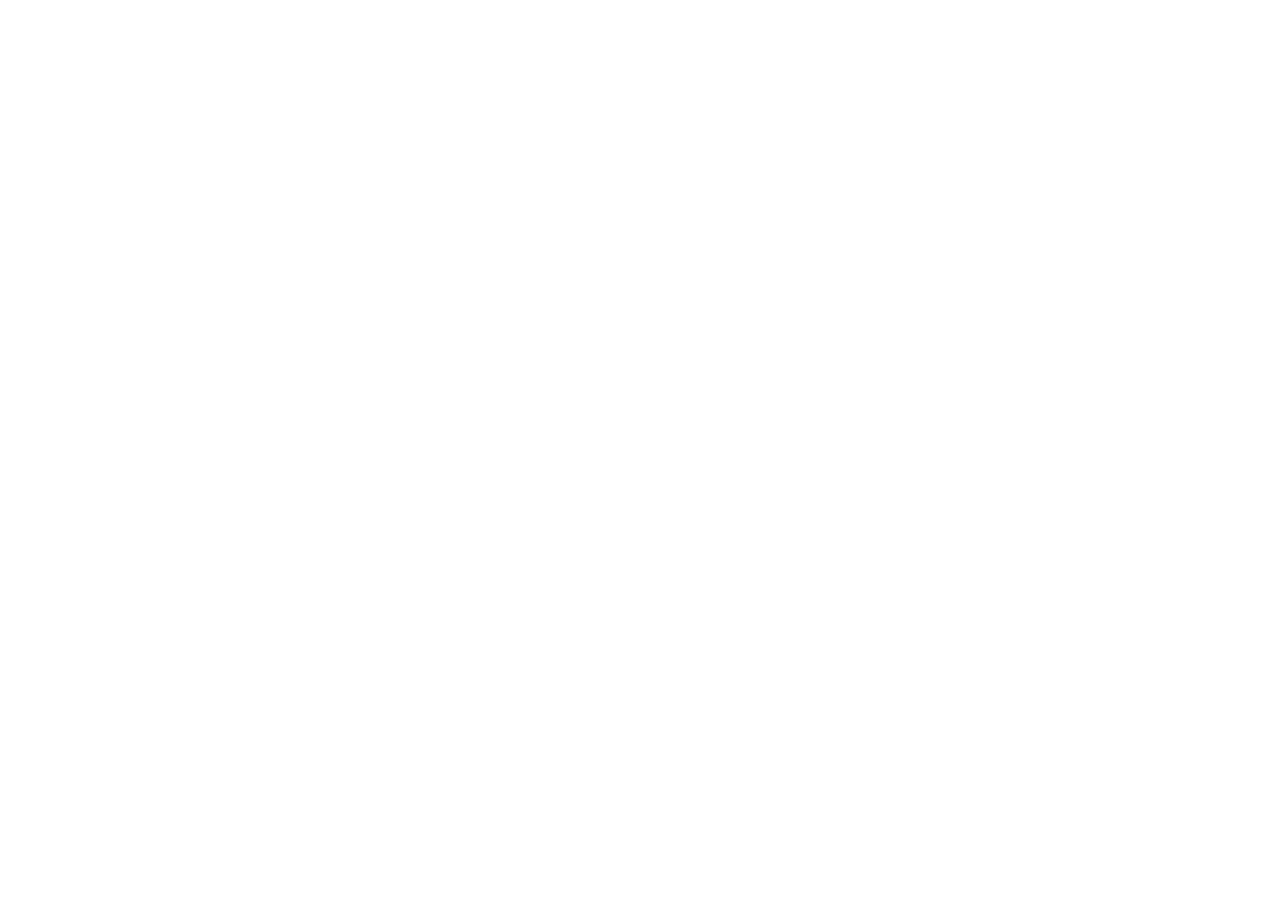
==== index.html @ d84fae88 "Update SPA Files" ====
<!DOCTYPE html>
<html lang="es">
  <head>
    <meta charset="utf-8">
    <meta http-equiv="X-UA-Compatible" content="IE=edge">
    <meta name="viewport" content="width=device-width, initial-scale=1, minimum-scale=1, maximum-scale=1">
    <meta name="description" content="">
    <meta name="author" content="">
    <title>Foxic HTML Template - Index Page</title>
    <link rel="shortcut icon" type="image/x-icon" href="./app/images/favicon.ico" />
    <!-- Vendor CSS -->
    <link href="./app/css/vendor/bootstrap.min.css" rel="stylesheet">
    <link href="./app/css/vendor/vendor.min.css" rel="stylesheet">
    <!-- Custom styles for this template -->
    <link href="./app/css/style.css" rel="stylesheet">
    <!-- Custom font -->
    <link href="./app/fonts/icomoon/icons.css" rel="stylesheet">
    <link
      href="https://fonts.googleapis.com/css2?family=Montserrat:ital,wght@0,300;0,400;0,500;0,600;0,700;0,800;1,300;1,400;1,500;1,600;1,700;1,800&display=swap"
      rel="stylesheet">
    <link
      href="https://fonts.googleapis.com/css2?family=Open%20Sans:ital,wght@0,300;0,400;0,500;0,600;0,700;0,800;0,900;1,400;1,500;1,600;1,700;1,800;1,900&display=swap"
      rel="stylesheet">
  </head>
<body class="has-smround-btns has-loader-bg equal-height">
  <div id="root"></div>
  <script src="./app/js/vendor-special/lazysizes.min.js"></script>
	<script src="./app/js/vendor-special/ls.bgset.min.js"></script>
	<script src="./app/js/vendor-special/ls.aspectratio.min.js"></script>
	<script src="./app/js/vendor-special/jquery.min.js"></script>
	<script src="./app/js/vendor-special/jquery.ez-plus.js"></script>
	<script src="./app/js/vendor-special/instafeed.min.js"></script>
	<script src="./app/js/vendor/vendor.min.js"></script>
	<script src="./app/js/app-html.js"></script>
  <script src="./app/index.js" type="module"></script>
</body>
</html>
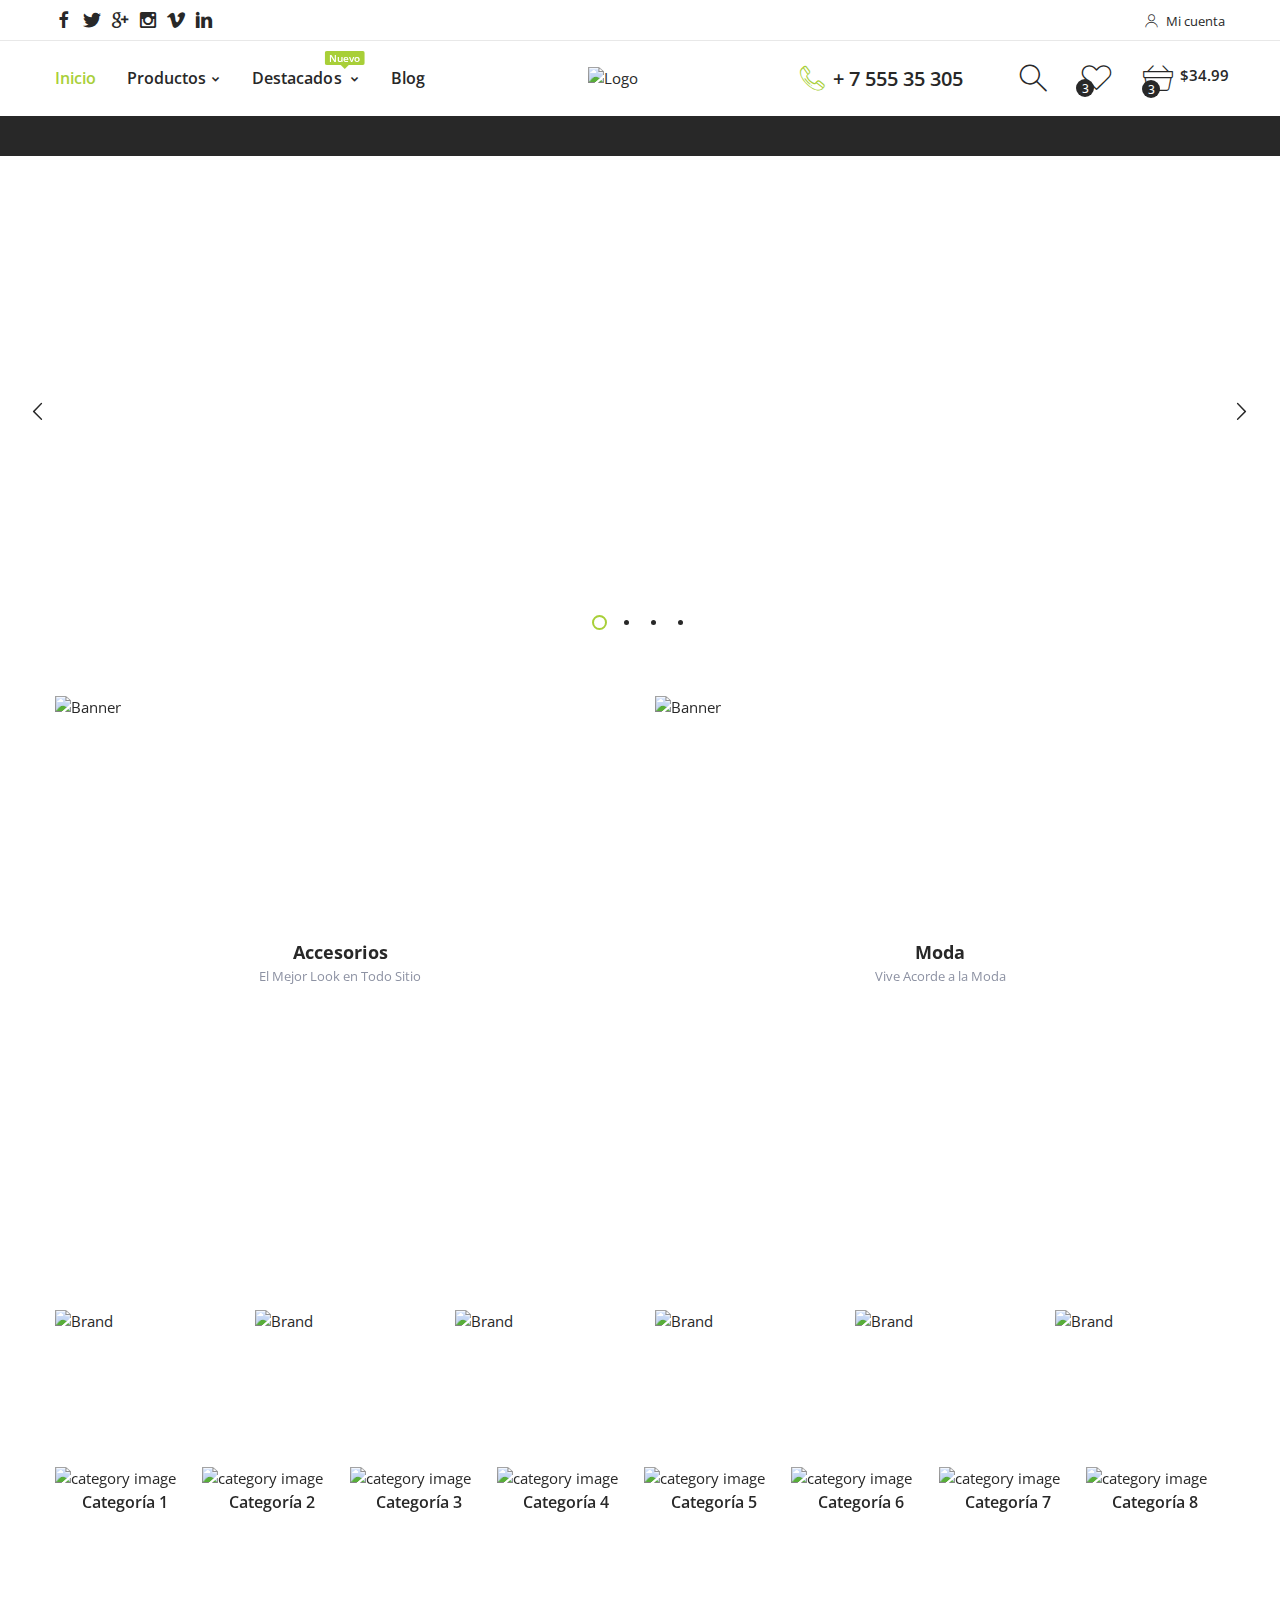
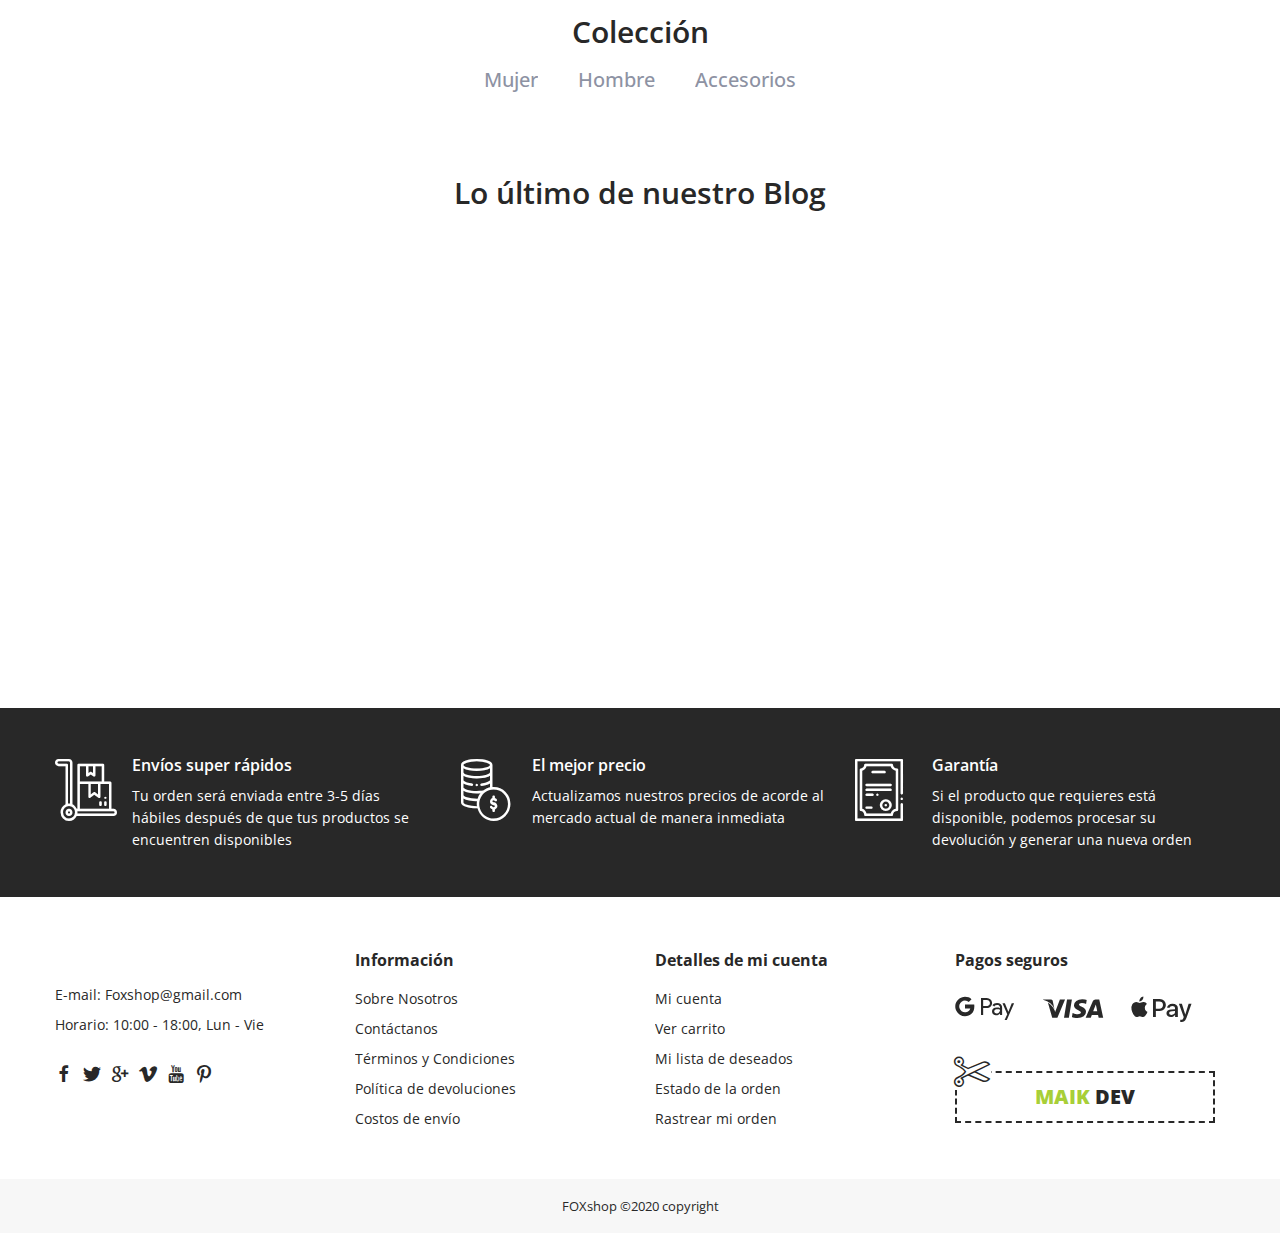
==== commit 05f71704: "Update CSS Variable" ====
--- a/index.html
+++ b/index.html
@@ -12,7 +12,7 @@
     <link href="./app/css/vendor/bootstrap.min.css" rel="stylesheet">
     <link href="./app/css/vendor/vendor.min.css" rel="stylesheet">
     <!-- Custom styles for this template -->
-    <link href="./app/css/style.css" rel="stylesheet">
+    <link href="./app/css/style.css?v=2" rel="stylesheet">
     <!-- Custom font -->
     <link href="./app/fonts/icomoon/icons.css" rel="stylesheet">
     <link
--- a/app/css/style.css
+++ b/app/css/style.css
@@ -1,4 +1,8 @@
 @charset 'UTF-8';
+:root{
+    --clr-primary: #a8cf38;
+}
+
 /*----------------------------------------
 
 	Theme Name: FOX HTML5 eCommerce Template
@@ -232,7 +236,7 @@
 
     animation: loader-rotate 1.25s cubic-bezier(.4, 0, .22, 1) infinite; 
 
-    border: 10px solid #17c6aa;
+    border: 10px solid var(--clr-primary, #17c6aa);
     border-bottom-color: transparent;
     border-left-color: transparent;
     border-radius: 50%;
@@ -249,7 +253,7 @@
     content: '';
 
     border-radius: 50%;
-    background-color: #17c6aa;
+    background-color: var(--clr-primary, #17c6aa);
     box-shadow: -2px 2px 2px rgba(0, 0, 0, .3);
 }
 .foxic-body-loader .preloader-circle-3:after
@@ -410,7 +414,7 @@
 }
 .loader-horizontal .progress-bar
 {
-    background-color: #17c6aa;
+    background-color: var(--clr-primary, #17c6aa);
 }
 .loader-horizontal .progress-bar-animated
 {
@@ -576,7 +580,7 @@
 }
 .circle-loader svg circle:last-child
 {
-    stroke: #17c6aa;
+    stroke: var(--clr-primary, #17c6aa);
     stroke-dashoffset: 472.48;
 }
 
@@ -677,7 +681,7 @@
     content: '';
     animation: loaderWidth .8s cubic-bezier(.445, .05, .55, .95) infinite; 
 
-    background-color: #17c6aa;
+    background-color: var(--clr-primary, #17c6aa);
 }
 
 .loader-horizontal-sm span:before
@@ -1152,7 +1156,7 @@
 
 .holder.bgcolor-1
 {
-    background: #17c6aa;
+    background: var(--clr-primary, #17c6aa);
 }
 
 @media (min-width: 992px)
@@ -2109,7 +2113,7 @@
 
 a:hover
 {
-    color: #17c6aa;
+    color: var(--clr-primary, #17c6aa);
 }
 
 a:focus
@@ -2143,7 +2147,7 @@
 {
     text-decoration: none; 
 
-    color: #17c6aa;
+    color: var(--clr-primary, #17c6aa);
 }
 .page-content p > a:not(.btn):hover,
 .page-content p > a:not(.btn):focus
@@ -2357,7 +2361,7 @@
 
     vertical-align: sub;
 
-    color: #17c6aa;
+    color: var(--clr-primary, #17c6aa);
 }
 
 h5,
@@ -2417,7 +2421,7 @@
 {
     text-decoration: none; 
 
-    color: #17c6aa;
+    color: var(--clr-primary, #17c6aa);
 }
 
 h1.h-lined,
@@ -2997,12 +3001,12 @@
 
 .custom-color
 {
-    color: #17c6aa;
+    color: var(--clr-primary, #17c6aa);
 }
 
 .bg-custom
 {
-    background-color: #17c6aa;
+    background-color: var(--clr-primary, #17c6aa);
 }
 
 .h-font
@@ -3062,7 +3066,7 @@
     padding: 0 7px;
 
     color: #fff;
-    background-color: #17c6aa;
+    background-color: var(--clr-primary, #17c6aa);
 }
 
 .line-divider
@@ -3121,7 +3125,7 @@
 }
 .social-list li a:hover
 {
-    color: #17c6aa;
+    color: var(--clr-primary, #17c6aa);
 }
 
 .social-list-circle
@@ -3173,7 +3177,7 @@
     position: relative;
     z-index: 1;
 
-    color: #17c6aa !important;
+    color: var(--clr-primary, #17c6aa) !important;
 }
 .social-list-circle li a:after
 {
@@ -3190,7 +3194,7 @@
 
     opacity: 0;
     border-radius: 50%;
-    background-color: #17c6aa;
+    background-color: var(--clr-primary, #17c6aa);
 }
 .social-list-circle li a:hover [class*='icon']
 {
@@ -3277,7 +3281,7 @@
     position: relative;
     z-index: 1;
 
-    color: #17c6aa !important;
+    color: var(--clr-primary, #17c6aa) !important;
 }
 .social-list-circle-sm li a:after
 {
@@ -3294,7 +3298,7 @@
 
     opacity: 0;
     border-radius: 50%;
-    background-color: #17c6aa;
+    background-color: var(--clr-primary, #17c6aa);
 }
 .social-list-circle-sm li a:hover [class*='icon']
 {
@@ -3617,7 +3621,7 @@
 
     padding: 40px 100px 40px 40px;
 
-    color: #17c6aa;
+    color: var(--clr-primary, #17c6aa);
     background-color: #f7f7f8;
 }
 @media (max-width: 991px)
@@ -3682,7 +3686,7 @@
     content: '\e959';
     transform: translateY(-50%); 
 
-    color: #17c6aa;
+    color: var(--clr-primary, #17c6aa);
 }
 @media (max-width: 991px)
 {
@@ -3948,7 +3952,7 @@
 {
     text-decoration: none;
 
-    color: #17c6aa;
+    color: var(--clr-primary, #17c6aa);
 }
 
 .bg-full
@@ -4889,7 +4893,7 @@
     opacity: .75;
 
     mix-blend-mode: darken;
-    fill: #17c6aa;
+    fill: var(--clr-primary, #17c6aa);
 }
 .circle_decor path,
 .circle_decor circle
@@ -5113,7 +5117,7 @@
 .lookbook-popup-btn:hover
 {
     color: #fff; 
-    background-color: #17c6aa;
+    background-color: var(--clr-primary, #17c6aa);
     box-shadow: 0 0 0 5px rgba(0, 0, 0, .15);
 }
 .lookbook-popup-btn [class*='icon']
@@ -5124,7 +5128,7 @@
 .lookbook-popup-btn.active
 {
     color: #fff; 
-    background-color: #17c6aa;
+    background-color: var(--clr-primary, #17c6aa);
     box-shadow: 0 0 0 5px rgba(255, 255, 255, .5);
 }
 .lookbook-popup-btn.active [class*='icon']
@@ -5149,7 +5153,7 @@
 
     color: #fff; 
     border-radius: 50%;
-    background-color: #17c6aa;
+    background-color: var(--clr-primary, #17c6aa);
     box-shadow: 0 0 0 8px rgba(255, 255, 255, .35);
 
     -ms-flex-align: center;
@@ -5173,7 +5177,7 @@
 }
 .lookbook-popup-btn-lg:hover
 {
-    color: #17c6aa; 
+    color: var(--clr-primary, #17c6aa); 
     background-color: #fff;
 }
 .lookbook-popup-btn-lg:hover:after
@@ -5188,7 +5192,7 @@
 .lookbook-popup-btn-lg.active
 {
     color: #fff; 
-    background-color: #17c6aa;
+    background-color: var(--clr-primary, #17c6aa);
     box-shadow: 0 0 0 5px rgba(255, 255, 255, .5);
 }
 .lookbook-popup-btn-lg.active [class*='icon']
@@ -5313,7 +5317,7 @@
     transition: .1s;
 
     opacity: 0;
-    background-color: #17c6aa; 
+    background-color: var(--clr-primary, #17c6aa); 
 
     -webkit-mask-size: contain;
             mask-size: contain;
@@ -5412,7 +5416,7 @@
 .section-name-products-grid .title-wrap h2.active a .title-tabs-icn,
 .section-name-products-grid .title-wrap h2 a:hover .title-tabs-icn
 {
-    color: #17c6aa;
+    color: var(--clr-primary, #17c6aa);
 }
 
 .section-name-products-grid .title-wrap h2.active a .title-tabs-text,
@@ -5745,7 +5749,7 @@
 
     content: '\e9bb';
 
-    color: #17c6aa;
+    color: var(--clr-primary, #17c6aa);
 }
 @media (max-width: 575px)
 {
@@ -5796,8 +5800,8 @@
 .list-group-item.active
 {
     color: #fff;
-    border-color: #17c6aa; 
-    background-color: #17c6aa;
+    border-color: var(--clr-primary, #17c6aa); 
+    background-color: var(--clr-primary, #17c6aa);
 }
 
 .link-icn
@@ -5929,7 +5933,7 @@
 
     color: #fff;
     outline: none;
-    background-color: #17c6aa;
+    background-color: var(--clr-primary, #17c6aa);
     box-shadow: none !important;
 }
 .btn:hover,
@@ -6025,7 +6029,7 @@
 .btn--invert:hover
 {
     color: #fff; 
-    background-color: #17c6aa;
+    background-color: var(--clr-primary, #17c6aa);
 }
 
 .btn--grey,
@@ -6731,7 +6735,7 @@
 }
 .qty-changer button:hover
 {
-    background: #17c6aa;
+    background: var(--clr-primary, #17c6aa);
 }
 .qty-changer button:hover:after,
 .qty-changer button:hover:before
@@ -7631,7 +7635,7 @@
 .form-group s.dropdown-menu > .active > a:hover
 {
     color: #fff !important; 
-    background-color: #17c6aa;
+    background-color: var(--clr-primary, #17c6aa);
 }
 
 .bs-caret > span
@@ -7863,7 +7867,7 @@
 .tags-list li a:focus
 {
     color: #fff; 
-    background: #17c6aa;
+    background: var(--clr-primary, #17c6aa);
 }
 .tags-list a:after
 {
@@ -7882,7 +7886,7 @@
     padding: 0 23px 0 9px;
 
     color: #fff; 
-    background: #17c6aa;
+    background: var(--clr-primary, #17c6aa);
 }
 .tags-list li.active a:after
 {
@@ -8236,11 +8240,11 @@
 }
 .mmenu > li > a:hover
 {
-    color: #17c6aa;
+    color: var(--clr-primary, #17c6aa);
 }
 .mmenu > li > a.active
 {
-    color: #17c6aa;
+    color: var(--clr-primary, #17c6aa);
 }
 .mmenu > li.hovered > a:not(:only-child):after
 {
@@ -8335,9 +8339,9 @@
     text-transform: none; 
 
     color: #fff;
-    border-top-color: #17c6aa;
+    border-top-color: var(--clr-primary, #17c6aa);
     border-radius: 2px;
-    background-color: #17c6aa;
+    background-color: var(--clr-primary, #17c6aa);
 
     -ms-flex-align: center;
     align-items: center;
@@ -8561,7 +8565,7 @@
 }
 .submenu-view-more:hover
 {
-    color: #17c6aa;
+    color: var(--clr-primary, #17c6aa);
 }
 
 .submenu-title
@@ -8591,7 +8595,7 @@
 }
 .submenu-title:hover
 {
-    color: #17c6aa;
+    color: var(--clr-primary, #17c6aa);
 }
 
 .submenu-title + .submenu-title
@@ -8975,7 +8979,7 @@
     transition: .2s; 
     vertical-align: middle;
 
-    color: #17c6aa;
+    color: var(--clr-primary, #17c6aa);
 }
 .hdr-wrap .mmenu-bottom [class*='icon'].icon--lg
 {
@@ -8993,11 +8997,11 @@
 {
     text-decoration: none; 
 
-    color: #17c6aa;
+    color: var(--clr-primary, #17c6aa);
 }
 .hdr-wrap .mmenu-bottom a:hover [class*='icon']
 {
-    color: #17c6aa;
+    color: var(--clr-primary, #17c6aa);
 }
 .hdr-wrap .mmenu-bottom a:hover [class*='icon-arrow']
 {
@@ -9290,7 +9294,7 @@
 .mobilemenu .dropdn .dropdn-content ul > li.active > a,
 .mobilemenu .dropdn .dropdn-content ul > li.active > a span:first-child
 {
-    color: #17c6aa;
+    color: var(--clr-primary, #17c6aa);
 }
 
 .mobilemenu .dropdn .dropdn-content ul > li > a
@@ -9331,7 +9335,7 @@
 
     padding-right: 10px; 
 
-    color: #17c6aa;
+    color: var(--clr-primary, #17c6aa);
 }
 
 .mobilemenu-content
@@ -9482,14 +9486,14 @@
 {
     text-decoration: none; 
 
-    color: #17c6aa;
+    color: var(--clr-primary, #17c6aa);
     background: transparent;
 }
 .mobilemenu ul.nav li.active > .arrow,
 .mobilemenu ul.nav li:hover > .arrow,
 .mobilemenu ul.nav li.mmenu-submenu-open > .arrow
 {
-    color: #17c6aa;
+    color: var(--clr-primary, #17c6aa);
 }
 .mobilemenu ul.nav li .arrow
 {
@@ -10260,7 +10264,7 @@
 }
 .hdr-navline--light .mmenu > li > a:hover
 {
-    color: #17c6aa;
+    color: var(--clr-primary, #17c6aa);
 }
 .hdr-navline--light .dropdn-link,
 .hdr-navline--light .mobilemenu-toggle,
@@ -10280,7 +10284,7 @@
 .hdr-navline--light .search-button:hover,
 .hdr-navline--light .social-list a:hover
 {
-    color: #17c6aa;
+    color: var(--clr-primary, #17c6aa);
 }
 .hdr-navline--light .dropdn-link:hover [class*='icon'],
 .hdr-navline--light .mobilemenu-toggle:hover [class*='icon'],
@@ -10290,7 +10294,7 @@
 .hdr-navline--light .search-button:hover [class*='icon'],
 .hdr-navline--light .social-list a:hover [class*='icon']
 {
-    color: #17c6aa;
+    color: var(--clr-primary, #17c6aa);
 }
 .hdr-navline--light .dropdn-link [class*='icon'],
 .hdr-navline--light .mobilemenu-toggle [class*='icon'],
@@ -10306,13 +10310,13 @@
 .hdr-navline--light .minicart.is-hovered .minicart-link,
 .hdr-navline--light .mobilemenu-toggle.active
 {
-    color: #17c6aa;
+    color: var(--clr-primary, #17c6aa);
 }
 .hdr-navline--light .dropdn.is-hovered .dropdn-link [class*='icon'],
 .hdr-navline--light .minicart.is-hovered .minicart-link [class*='icon'],
 .hdr-navline--light .mobilemenu-toggle.active [class*='icon']
 {
-    color: #17c6aa;
+    color: var(--clr-primary, #17c6aa);
 }
 
 .hdr-navline--dark
@@ -10325,7 +10329,7 @@
 }
 .hdr-navline--dark .mmenu > li > a:hover
 {
-    color: #17c6aa;
+    color: var(--clr-primary, #17c6aa);
 }
 .hdr-navline--dark .dropdn-link,
 .hdr-navline--dark .mobilemenu-toggle,
@@ -10345,7 +10349,7 @@
 .hdr-navline--dark .search-button:hover,
 .hdr-navline--dark .social-list a:hover
 {
-    color: #17c6aa;
+    color: var(--clr-primary, #17c6aa);
 }
 .hdr-navline--dark .dropdn-link:hover [class*='icon'],
 .hdr-navline--dark .mobilemenu-toggle:hover [class*='icon'],
@@ -10355,7 +10359,7 @@
 .hdr-navline--dark .search-button:hover [class*='icon'],
 .hdr-navline--dark .social-list a:hover [class*='icon']
 {
-    color: #17c6aa;
+    color: var(--clr-primary, #17c6aa);
 }
 .hdr-navline--dark .dropdn-link [class*='icon'],
 .hdr-navline--dark .mobilemenu-toggle [class*='icon'],
@@ -10377,7 +10381,7 @@
 .hdr-navline--dark .minicart.is-hovered .minicart-link [class*='icon'],
 .hdr-navline--dark .mobilemenu-toggle.active [class*='icon']
 {
-    color: #17c6aa;
+    color: var(--clr-primary, #17c6aa);
 }
 
 .hdr-navline-left,
@@ -10417,7 +10421,7 @@
 {
     text-decoration: none; 
 
-    color: #17c6aa;
+    color: var(--clr-primary, #17c6aa);
 }
 .hdr-phone [class*='icon']
 {
@@ -10428,7 +10432,7 @@
 
     padding-right: 8px;
 
-    color: #17c6aa;
+    color: var(--clr-primary, #17c6aa);
 }
 .hdr-phone > span
 {
@@ -10523,7 +10527,7 @@
 .hdr-content .custom-text a:hover .dropdn-link-txt,
 .hdr-content .search-button:hover .dropdn-link-txt
 {
-    color: #17c6aa;
+    color: var(--clr-primary, #17c6aa);
 }
 .hdr-content .dropdn-link:hover [class*='icon'],
 .hdr-content .mobilemenu-toggle:hover [class*='icon'],
@@ -10532,7 +10536,7 @@
 .hdr-content .custom-text a:hover [class*='icon'],
 .hdr-content .search-button:hover [class*='icon']
 {
-    color: #17c6aa;
+    color: var(--clr-primary, #17c6aa);
 }
 .hdr-content .dropdn-link [class*='icon'],
 .hdr-content .mobilemenu-toggle [class*='icon'],
@@ -10549,17 +10553,17 @@
 .hdr-content .minicart.is-hovered .minicart-link .dropdn-link-txt,
 .hdr-content .mobilemenu-toggle.active .dropdn-link-txt
 {
-    color: #17c6aa;
+    color: var(--clr-primary, #17c6aa);
 }
 .hdr-content .dropdn.is-hovered .dropdn-link [class*='icon'],
 .hdr-content .minicart.is-hovered .minicart-link [class*='icon'],
 .hdr-content .mobilemenu-toggle.active [class*='icon']
 {
-    color: #17c6aa;
+    color: var(--clr-primary, #17c6aa);
 }
 .hdr-content .custom-text span
 {
-    color: #17c6aa;
+    color: var(--clr-primary, #17c6aa);
 }
 
 .hdr_container_desktop
@@ -10797,13 +10801,13 @@
 }
 .hdr-topline .custom-text span
 {
-    color: #17c6aa;
+    color: var(--clr-primary, #17c6aa);
 }
 @media (max-width: 1024px)
 {
     .hdr-topline .custom-text span
     {
-        color: #17c6aa;
+        color: var(--clr-primary, #17c6aa);
     }
 }
 
@@ -10889,13 +10893,13 @@
 .hdr-topline .custom-text a:hover,
 .hdr-topline .social-list a:hover
 {
-    color: #17c6aa;
+    color: var(--clr-primary, #17c6aa);
 }
 .hdr-topline .dropdn-link:hover [class*='icon'],
 .hdr-topline .custom-text a:hover [class*='icon'],
 .hdr-topline .social-list a:hover [class*='icon']
 {
-    color: #17c6aa;
+    color: var(--clr-primary, #17c6aa);
 }
 .hdr-topline .dropdn:not(.dropdn_caret) .dropdn-link [class*='icon']
 {
@@ -10905,13 +10909,13 @@
 .hdr-topline .minicart.is-hovered .minicart-link,
 .hdr-topline .mobilemenu-toggle.active
 {
-    color: #17c6aa;
+    color: var(--clr-primary, #17c6aa);
 }
 .hdr-topline .dropdn.is-hovered .dropdn-link [class*='icon'],
 .hdr-topline .minicart.is-hovered .minicart-link [class*='icon'],
 .hdr-topline .mobilemenu-toggle.active [class*='icon']
 {
-    color: #17c6aa;
+    color: var(--clr-primary, #17c6aa);
 }
 
 .hdr-topline.hdr-topline--dark
@@ -10934,13 +10938,13 @@
 {
     text-decoration: none; 
 
-    color: #17c6aa;
+    color: var(--clr-primary, #17c6aa);
 }
 .hdr-topline.hdr-topline--dark .dropdn-link:hover [class*='icon'],
 .hdr-topline.hdr-topline--dark .custom-text a:hover [class*='icon'],
 .hdr-topline.hdr-topline--dark .social-list a:hover [class*='icon']
 {
-    color: #17c6aa;
+    color: var(--clr-primary, #17c6aa);
 }
 .hdr-topline.hdr-topline--dark .dropdn:not(.dropdn_caret) .dropdn-link [class*='icon']
 {
@@ -10950,13 +10954,13 @@
 .hdr-topline.hdr-topline--dark .minicart.is-hovered .minicart-link,
 .hdr-topline.hdr-topline--dark .mobilemenu-toggle.active
 {
-    color: #17c6aa;
+    color: var(--clr-primary, #17c6aa);
 }
 .hdr-topline.hdr-topline--dark .dropdn.is-hovered .dropdn-link [class*='icon'],
 .hdr-topline.hdr-topline--dark .minicart.is-hovered .minicart-link [class*='icon'],
 .hdr-topline.hdr-topline--dark .mobilemenu-toggle.active [class*='icon']
 {
-    color: #17c6aa;
+    color: var(--clr-primary, #17c6aa);
 }
 .hdr-topline.hdr-topline--dark .custom-text,
 .hdr-topline.hdr-topline--dark .custom-text a
@@ -10970,7 +10974,7 @@
 }
 .hdr-topline.hdr-topline--dark .custom-text span
 {
-    color: #17c6aa;
+    color: var(--clr-primary, #17c6aa);
 }
 .hdr-topline.hdr-topline--dark .hdr-line-separate:after
 {
@@ -11120,7 +11124,7 @@
 }
 .dropdn-content a:not(.btn):hover
 {
-    color: #17c6aa;
+    color: var(--clr-primary, #17c6aa);
 }
 
 .dropdn-content .list-icon li [class*=icon]
@@ -11134,14 +11138,14 @@
 }
 .dropdn-content .payment-link [class*=icon]:hover
 {
-    color: #17c6aa;
+    color: var(--clr-primary, #17c6aa);
 }
 
 .dropdn-content li.active a:not(.btn)
 {
     pointer-events: none; 
 
-    color: #17c6aa;
+    color: var(--clr-primary, #17c6aa);
 }
 
 .dropdn-content ul
@@ -11817,7 +11821,7 @@
 }
 .hdr-wrap .search-input[type]:focus
 {
-    border-bottom-color: #17c6aa;
+    border-bottom-color: var(--clr-primary, #17c6aa);
 }
 
 .hdr-wrap .search-input[type]::-webkit-search-cancel-button
@@ -11871,7 +11875,7 @@
 }
 .hdr-wrap .search-popular a:hover
 {
-    color: #17c6aa;
+    color: var(--clr-primary, #17c6aa);
 }
 
 .hdr-wrap .search-close
@@ -12130,7 +12134,7 @@
 {
     text-decoration: none;
 
-    color: #17c6aa;
+    color: var(--clr-primary, #17c6aa);
 }
 
 .minicart-prd-options
@@ -12206,7 +12210,7 @@
 }
 .minicart-prd-action > a:not(.btn):hover
 {
-    color: #17c6aa;
+    color: var(--clr-primary, #17c6aa);
 }
 
 .minicart-drop-total
@@ -12434,7 +12438,7 @@
 
     max-width: 30px;
 
-    color: #17c6aa; 
+    color: var(--clr-primary, #17c6aa); 
 
     -ms-flex: 0 0 30px;
         flex: 0 0 30px;
@@ -13027,7 +13031,7 @@
 {
     text-decoration: none;
 
-    color: #17c6aa;
+    color: var(--clr-primary, #17c6aa);
 }
 .page-footer p
 {
@@ -13059,12 +13063,12 @@
 .page-footer .social-list-circle-sm li a [class*='icon'],
 .page-footer .social-list-circle li a [class*='icon']
 {
-    color: #17c6aa !important;
+    color: var(--clr-primary, #17c6aa) !important;
 }
 .page-footer .social-list-circle-sm li a:after,
 .page-footer .social-list-circle li a:after
 {
-    background-color: #17c6aa;
+    background-color: var(--clr-primary, #17c6aa);
 }
 .page-footer .social-list-circle-sm li a:hover [class*='icon'],
 .page-footer .social-list-circle li a:hover [class*='icon']
@@ -13077,7 +13081,7 @@
 }
 .page-footer .social-list li a:hover
 {
-    color: #17c6aa;
+    color: var(--clr-primary, #17c6aa);
 }
 .page-footer .box-coupon
 {
@@ -13179,7 +13183,7 @@
 }
 .footer-bottom a:hover
 {
-    color: #17c6aa;
+    color: var(--clr-primary, #17c6aa);
 }
 .footer-bottom > .container > .row
 {
@@ -13392,7 +13396,7 @@
 {
     text-decoration: none; 
 
-    color: #17c6aa;
+    color: var(--clr-primary, #17c6aa);
 }
 .page-footer ul:not([class]) li a[href^='mailto:'],
 .footer-list-inline li a[href^='mailto:']
@@ -13406,7 +13410,7 @@
 {
     text-decoration: none; 
 
-    color: #17c6aa;
+    color: var(--clr-primary, #17c6aa);
 }
 .page-footer ul:not([class]) li [class*='icon-'],
 .footer-list-inline li [class*='icon-']
@@ -13838,7 +13842,7 @@
 }
 .payment-link [class*='icon']:hover
 {
-    color: #17c6aa;
+    color: var(--clr-primary, #17c6aa);
 }
 
 .payment-link--sm [class*='icon']
@@ -14101,7 +14105,7 @@
 .page-footer .footer-bottom.footer--dark .footer-block a:hover,
 .page-footer .footer-bottom.footer--dark .footer-block ul:not([class]) li a:hover
 {
-    color: #17c6aa;
+    color: var(--clr-primary, #17c6aa);
 }
 .page-footer .footer-top.footer--dark .social-list li a,
 .page-footer .footer-bottom.footer--dark .social-list li a
@@ -14111,14 +14115,14 @@
 .page-footer .footer-top.footer--dark .social-list li a:hover,
 .page-footer .footer-bottom.footer--dark .social-list li a:hover
 {
-    color: #17c6aa;
+    color: var(--clr-primary, #17c6aa);
 }
 .page-footer .footer-top.footer--dark a:hover,
 .page-footer .footer-top.footer--dark a:focus,
 .page-footer .footer-bottom.footer--dark a:hover,
 .page-footer .footer-bottom.footer--dark a:focus
 {
-    color: #17c6aa;
+    color: var(--clr-primary, #17c6aa);
 }
 .page-footer .footer-top.footer--dark a.link-special,
 .page-footer .footer-bottom.footer--dark a.link-special
@@ -14130,12 +14134,12 @@
 .page-footer .footer-bottom.footer--dark a.link-special:hover,
 .page-footer .footer-bottom.footer--dark a.link-special:focus
 {
-    color: #17c6aa;
+    color: var(--clr-primary, #17c6aa);
 }
 .page-footer .footer-top.footer--dark a[href^='mailto:'],
 .page-footer .footer-bottom.footer--dark a[href^='mailto:']
 {
-    color: #17c6aa;
+    color: var(--clr-primary, #17c6aa);
 }
 .page-footer .footer-top.footer--dark a[href^='mailto:']:hover,
 .page-footer .footer-top.footer--dark a[href^='mailto:']:focus,
@@ -14217,14 +14221,14 @@
 .page-footer .footer-bottom.footer--dark .social-list-circle-sm li a [class*='icon'],
 .page-footer .footer-bottom.footer--dark .social-list-circle li a [class*='icon']
 {
-    color: #17c6aa !important;
+    color: var(--clr-primary, #17c6aa) !important;
 }
 .page-footer .footer-top.footer--dark .social-list-circle-sm li a:after,
 .page-footer .footer-top.footer--dark .social-list-circle li a:after,
 .page-footer .footer-bottom.footer--dark .social-list-circle-sm li a:after,
 .page-footer .footer-bottom.footer--dark .social-list-circle li a:after
 {
-    background-color: #17c6aa;
+    background-color: var(--clr-primary, #17c6aa);
 }
 .page-footer .footer-top.footer--dark .social-list-circle-sm li a:hover [class*='icon'],
 .page-footer .footer-top.footer--dark .social-list-circle li a:hover [class*='icon'],
@@ -14246,7 +14250,7 @@
 .page-footer .footer-top.footer--dark .payment-link [class*='icon'],
 .page-footer .footer-bottom.footer--dark .payment-link [class*='icon']
 {
-    color: #17c6aa;
+    color: var(--clr-primary, #17c6aa);
     background-color: transparent;
 }
 .page-footer .footer-top.footer--dark .payment-link [class*='icon']:hover,
@@ -14838,7 +14842,7 @@
 {
     transition: stroke .7s .4s ease-out, fill .4s .3s ease-out; 
 
-    fill: #17c6aa;
+    fill: var(--clr-primary, #17c6aa);
     stroke: white;
     stroke-dashoffset: 0;
 }
@@ -15727,7 +15731,7 @@
 
 .bnslider-slide-product-style1 .bnslider-text-content .bnslider-text--price-new
 {
-    color: #17c6aa;
+    color: var(--clr-primary, #17c6aa);
 }
 
 .bnslider-slide-product-style2 .bnslider-text-content .bnslider-product-name
@@ -15993,7 +15997,7 @@
     font-size: .55em;
     font-weight: bold;
 
-    color: #17c6aa;
+    color: var(--clr-primary, #17c6aa);
 }
 
 .bnslider-slide-product-style6 .bnslider-text-content .bnslider-text--price-old
@@ -16029,7 +16033,7 @@
     font-weight: 600;
     line-height: 1em;
 
-    color: #17c6aa;
+    color: var(--clr-primary, #17c6aa);
 }
 @media (max-width: 575px)
 {
@@ -16107,7 +16111,7 @@
 .bnslider-arrows .slick-next:hover:not(.slick-disabled):before
 {
     color: #fff;
-    background-color: #17c6aa;
+    background-color: var(--clr-primary, #17c6aa);
 }
 .bnslider-arrows .slick-prev:before,
 .bnslider-arrows .slick-next:before
@@ -16206,7 +16210,7 @@
 
         color: #fff !important; 
         border-radius: 50%;
-        background-color: #17c6aa !important;
+        background-color: var(--clr-primary, #17c6aa) !important;
     }
 }
 
@@ -16369,7 +16373,7 @@
 
 .bnslider-text-bg2
 {
-    background-color: #17c6aa;
+    background-color: var(--clr-primary, #17c6aa);
 }
 
 .bnslider-text-bg3
@@ -16534,7 +16538,7 @@
     .video-control > *:hover
     {
         color: #fff; 
-        background-color: #17c6aa;
+        background-color: var(--clr-primary, #17c6aa);
     }
 }
 
@@ -17290,7 +17294,7 @@
     top: 4%;
     left: 7%;
 
-    color: #17c6aa;
+    color: var(--clr-primary, #17c6aa);
 }
 .bnr .bnr-caption .bnr-text2
 {
@@ -17308,7 +17312,7 @@
 {
     font-size: 27px;
 
-    color: #17c6aa;
+    color: var(--clr-primary, #17c6aa);
 }
 .bnr .bnr-caption .bnr-text2-lt
 {
@@ -17339,7 +17343,7 @@
 }
 .bnr .bnr-caption .bnr-text3 span
 {
-    color: #17c6aa;
+    color: var(--clr-primary, #17c6aa);
 }
 .bnr .bnr-caption .bnr-text4
 {
@@ -17377,7 +17381,7 @@
     font-weight: 600;
     line-height: 1em;
 
-    color: #17c6aa;
+    color: var(--clr-primary, #17c6aa);
 }
 .bnr .bnr-caption .bnr-text9
 {
@@ -17466,7 +17470,7 @@
 {
     margin-top: 30px; 
 
-    color: #17c6aa;
+    color: var(--clr-primary, #17c6aa);
 }
 @media (max-width: 767px)
 {
@@ -18440,7 +18444,7 @@
 .prd .prd-action .btn:focus
 {
     color: #fff;
-    background-color: #17c6aa;
+    background-color: var(--clr-primary, #17c6aa);
 }
 .prd .prd-action .btn:hover,
 .prd .prd-action .btn:active:hover,
@@ -19144,7 +19148,7 @@
 {
     text-decoration: none;
 
-    color: #17c6aa;
+    color: var(--clr-primary, #17c6aa);
 }
 
 .prd-hovers:not(:first-child)
@@ -19354,7 +19358,7 @@
 }
 .prd-promo .prd-title a:hover
 {
-    color: #17c6aa;
+    color: var(--clr-primary, #17c6aa);
 }
 
 .prd-promo .prd-price
@@ -21908,7 +21912,7 @@
     .prd-block--prv-right .slick-slider.slick-vertical .slick-prev:hover:before,
     .prd-block--prv-right .slick-slider.slick-vertical .slick-next:hover:before
     {
-        color: #17c6aa;
+        color: var(--clr-primary, #17c6aa);
     }
     .prd-block--prv-left .slick-slider.slick-vertical .slick-prev:hover:after,
     .prd-block--prv-left .slick-slider.slick-vertical .slick-next:hover:after,
@@ -22618,7 +22622,7 @@
 {
     text-decoration: none; 
 
-    color: #17c6aa;
+    color: var(--clr-primary, #17c6aa);
 }
 .prd-block_options .select-label
 {
@@ -22866,7 +22870,7 @@
     padding: 0 .35em;
 
     color: #fff; 
-    background-color: #17c6aa;
+    background-color: var(--clr-primary, #17c6aa);
 }
 
 .prd-block_links-wrap-bg
@@ -22970,7 +22974,7 @@
 }
 .prd-block_link > a:hover
 {
-    color: #17c6aa;
+    color: var(--clr-primary, #17c6aa);
 }
 .prd-block_link:after
 {
@@ -23090,7 +23094,7 @@
 }
 .prd-block_shopping-info a:hover
 {
-    color: #17c6aa;
+    color: var(--clr-primary, #17c6aa);
 }
 .prd-block_shopping-info [class*='icon']
 {
@@ -23098,7 +23102,7 @@
 
     margin-right: 12px;
 
-    color: #17c6aa;
+    color: var(--clr-primary, #17c6aa);
 }
 @media only screen and (min-width: 768px) and (max-width: 991px)
 {
@@ -23234,7 +23238,7 @@
 }
 .prd-block_shopping-info-compact a:hover
 {
-    color: #17c6aa;
+    color: var(--clr-primary, #17c6aa);
 }
 .prd-block_shopping-info-compact [class*='icon']
 {
@@ -23579,7 +23583,7 @@
 .btn--follow:focus
 {
     color: #fff;
-    background-color: #17c6aa;
+    background-color: var(--clr-primary, #17c6aa);
 }
 
 .btn--follow:hover,
@@ -23597,7 +23601,7 @@
 .btn--add-to-cart:focus
 {
     color: #fff;
-    background-color: #17c6aa;
+    background-color: var(--clr-primary, #17c6aa);
 }
 
 .btn--add-to-cart:hover,
@@ -24017,7 +24021,7 @@
 
     padding-right: 8px;
 
-    color: #17c6aa;
+    color: var(--clr-primary, #17c6aa);
 }
 @media (max-width: 575px)
 {
@@ -24197,7 +24201,7 @@
 
 .fancybox-thumbs__list a:before
 {
-    border: 2px solid #17c6aa;
+    border: 2px solid var(--clr-primary, #17c6aa);
 }
 
 .fancybox-thumbs-x .fancybox-thumbs__list
@@ -24344,7 +24348,7 @@
 
     padding: 0 .35em;
 
-    color: #17c6aa;
+    color: var(--clr-primary, #17c6aa);
 }
 .prd-progress-text + .prd-progress-bar-wrap,
 .prd-progress-text-null + .prd-progress-bar-wrap
@@ -24968,7 +24972,7 @@
 .sidebar-block_title:hover a,
 .sidebar-block_title:hover span
 {
-    color: #17c6aa;
+    color: var(--clr-primary, #17c6aa);
 }
 .sidebar-block_title:hover .toggle-arrow:before
 {
@@ -25075,7 +25079,7 @@
 .selected-filters li > a
 {
     color: #fff; 
-    background-color: #17c6aa;
+    background-color: var(--clr-primary, #17c6aa);
 }
 .selected-filters li > a:hover,
 .selected-filters li > a:focus
@@ -25324,7 +25328,7 @@
 
     margin-top: 10px;
 
-    color: #17c6aa;
+    color: var(--clr-primary, #17c6aa);
 }
 .category-list-viewmore:hover
 {
@@ -25638,7 +25642,7 @@
     .filter-toggle-horizontal:focus
     {
         color: #fff; 
-        background-color: #17c6aa;
+        background-color: var(--clr-primary, #17c6aa);
     }
     .filter-toggle:hover,
     .filter-toggle-horizontal:hover
@@ -25817,7 +25821,7 @@
         text-decoration: none; 
 
         color: #fff;
-        background-color: #17c6aa;
+        background-color: var(--clr-primary, #17c6aa);
     }
     .filter-btn-apply,
     .filter-btn-close
@@ -25845,7 +25849,7 @@
     .filter-btn-apply:focus
     {
         color: #fff;
-        background-color: #17c6aa;
+        background-color: var(--clr-primary, #17c6aa);
     }
     .filter-btn-close,
     .filter-btn-close:hover,
@@ -25895,7 +25899,7 @@
     font-weight: 600;
     line-height: 24px;
 
-    color: #17c6aa;
+    color: var(--clr-primary, #17c6aa);
 }
 .listing-show-more:hover
 {
@@ -26458,7 +26462,7 @@
 .sidebar-block ul.color-list li.active a span.value:after,
 .sidebar-block ul.color-list li:hover a span.value:after
 {
-    box-shadow: inset 0 0 0 2px #17c6aa;
+    box-shadow: inset 0 0 0 2px var(--clr-primary, #17c6aa);
 }
 .sidebar-block ul.color-list li.active a span.value:before,
 .sidebar-block ul.color-list li:hover a span.value:before
@@ -26899,7 +26903,7 @@
 
     content: '';
 
-    background-color: #17c6aa; 
+    background-color: var(--clr-primary, #17c6aa); 
 
     -webkit-mask-size: cover;
             mask-size: cover;
@@ -27925,7 +27929,7 @@
     font-weight: 400;
     line-height: 1em;
 
-    color: #17c6aa;
+    color: var(--clr-primary, #17c6aa);
 }
 @media (max-width: 991px)
 {
@@ -28121,7 +28125,7 @@
 
     color: #fff;
     border-radius: 50%;
-    background-color: #17c6aa;
+    background-color: var(--clr-primary, #17c6aa);
 
     -ms-flex-align: center;
     align-items: center;
@@ -28915,8 +28919,8 @@
 
     color: #fff; 
     border-radius: 20px;
-    background: #17c6aa;
-    background: linear-gradient(0deg, #17c6aa 0%, #cb15f1 100%);
+    background: var(--clr-primary, #17c6aa);
+    background: linear-gradient(0deg, var(--clr-primary, #17c6aa) 0%, #cb15f1 100%);
 
     -ms-flex-align: center;
     align-items: center;
@@ -29307,7 +29311,7 @@
     height: auto;
     padding: 20px 50px;
 
-    color: #17c6aa;
+    color: var(--clr-primary, #17c6aa);
     border-radius: 5px; 
     background-color: #fff;
 }
@@ -29580,7 +29584,7 @@
 .holder-subscribe-full input:-webkit-autofill:focus,
 .holder-subscribe-full input:-webkit-autofill:active
 {
-    -webkit-box-shadow: 0 0 0 1000px #17c6aa inset !important;
+    -webkit-box-shadow: 0 0 0 1000px var(--clr-primary, #17c6aa) inset !important;
 }
 .holder-subscribe-full input:-webkit-autofill
 {
@@ -29592,7 +29596,7 @@
     padding: 89px 0; 
 
     color: #fff;
-    background-color: #17c6aa;
+    background-color: var(--clr-primary, #17c6aa);
     background-repeat: no-repeat;
     background-size: cover;
 }
@@ -29645,7 +29649,7 @@
     padding: 42px 45px; 
 
     color: #fff;
-    background-color: #17c6aa;
+    background-color: var(--clr-primary, #17c6aa);
     background-repeat: no-repeat;
     background-size: cover;
 }
@@ -30253,7 +30257,7 @@
 {
     padding: 25px 0; 
 
-    background-color: #17c6aa;
+    background-color: var(--clr-primary, #17c6aa);
 }
 @media (max-width: 575px)
 {
@@ -30694,7 +30698,7 @@
     transition: opacity .2s; 
 
     opacity: 0;
-    background: #17c6aa;
+    background: var(--clr-primary, #17c6aa);
 }
 .instagram-grid a:not(.btn) img
 {
@@ -30860,7 +30864,7 @@
 .person-item .social-list li a:hover:after
 {
     opacity: .5; 
-    background: #17c6aa;
+    background: var(--clr-primary, #17c6aa);
 }
 
 .person-item-title
@@ -31111,7 +31115,7 @@
 }
 .testimonials-item-name a:hover
 {
-    color: #17c6aa;
+    color: var(--clr-primary, #17c6aa);
 }
 
 .testimonials-item-quote
@@ -31287,7 +31291,7 @@
 
     margin-bottom: 30px;
 
-    color: #17c6aa;
+    color: var(--clr-primary, #17c6aa);
 }
 @media (max-width: 767px)
 {
@@ -31327,7 +31331,7 @@
 {
     font-size: 40px;
 
-    color: #17c6aa !important;
+    color: var(--clr-primary, #17c6aa) !important;
 }
 .testimonials-carousel-simple + .carousel-arrows .slick-prev:before
 {
@@ -31545,7 +31549,7 @@
 }
 .text-icn-block-hor a:hover
 {
-    color: #17c6aa;
+    color: var(--clr-primary, #17c6aa);
 }
 .text-icn-block-hor .icn
 {
@@ -31701,7 +31705,7 @@
 {
     text-decoration: none; 
 
-    color: #17c6aa;
+    color: var(--clr-primary, #17c6aa);
 }
 .text-icn-block-hor .text a[class*='icon']
 {
@@ -32252,7 +32256,7 @@
 
     text-align: center; 
 
-    color: #17c6aa;
+    color: var(--clr-primary, #17c6aa);
 
     -ms-flex: 0 0 110px;
         flex: 0 0 110px;
@@ -32517,7 +32521,7 @@
     max-width: 33px;
     max-height: 23px;
 
-    color: #17c6aa;
+    color: var(--clr-primary, #17c6aa);
 }
 .h-icon > svg path
 {
@@ -32545,14 +32549,14 @@
 
     width: 36px;
 
-    color: #17c6aa;
+    color: var(--clr-primary, #17c6aa);
 }
 .h-icon--lg > svg
 {
     max-width: 40px;
     max-height: 30px;
 
-    color: #17c6aa;
+    color: var(--clr-primary, #17c6aa);
 }
 .h-icon--lg > svg path
 {
@@ -32589,7 +32593,7 @@
 
     margin-bottom: 0;
 
-    color: #17c6aa;
+    color: var(--clr-primary, #17c6aa);
 }
 @media (max-width: 767px)
 {
@@ -32614,7 +32618,7 @@
 
 .holder-text-icn-blocks-single
 {
-    background: #17c6aa;
+    background: var(--clr-primary, #17c6aa);
 }
 
 .text-icn-blocks-single
@@ -32774,7 +32778,7 @@
     font-weight: 800;
     line-height: 1.1em;
 
-    color: #17c6aa;
+    color: var(--clr-primary, #17c6aa);
 }
 @media (max-width: 1860px)
 {
@@ -33059,7 +33063,7 @@
     pointer-events: none;
 
     opacity: .5;
-    background-color: #17c6aa; 
+    background-color: var(--clr-primary, #17c6aa); 
 
     mix-blend-mode: multiply;
 }
@@ -33303,7 +33307,7 @@
 }
 .creative-product-carousel .prd-title a:hover
 {
-    color: #17c6aa;
+    color: var(--clr-primary, #17c6aa);
 }
 .creative-product-carousel .prd-title:not(:first-child)
 {
@@ -33467,7 +33471,7 @@
 
     padding: 0 .1em;
 
-    color: #17c6aa;
+    color: var(--clr-primary, #17c6aa);
 }
 @media (max-width: 1199px)
 {
@@ -34128,16 +34132,16 @@
 
 .welcome-block-social .social-list-circle li a
 {
-    color: #17c6aa; 
+    color: var(--clr-primary, #17c6aa); 
     background-color: #fff;
 }
 .welcome-block-social .social-list-circle li a [class*='icon']
 {
-    color: #17c6aa !important;
+    color: var(--clr-primary, #17c6aa) !important;
 }
 .welcome-block-social .social-list-circle li a:after
 {
-    background-color: #17c6aa;
+    background-color: var(--clr-primary, #17c6aa);
 }
 .welcome-block-social .social-list-circle li a:hover [class*='icon']
 {
@@ -34547,7 +34551,7 @@
 {
     text-decoration: none; 
 
-    color: #17c6aa;
+    color: var(--clr-primary, #17c6aa);
 }
 
 .post-prw-title
@@ -34574,7 +34578,7 @@
 }
 .post-prw-title a:hover
 {
-    color: #17c6aa;
+    color: var(--clr-primary, #17c6aa);
 }
 
 .post-prws-listing .post-prw-title
@@ -34741,7 +34745,7 @@
 {
     text-decoration: none; 
 
-    color: #17c6aa;
+    color: var(--clr-primary, #17c6aa);
 }
 .post-prw-simple .post-prw-date
 {
@@ -34766,7 +34770,7 @@
 }
 .post-prw-simple .post-prw-title a:hover
 {
-    color: #17c6aa;
+    color: var(--clr-primary, #17c6aa);
 }
 
 .post-prw-simple-sm .post-prw-img a
@@ -34867,7 +34871,7 @@
 {
     text-decoration: none; 
 
-    color: #17c6aa;
+    color: var(--clr-primary, #17c6aa);
 }
 
 .post-prw-simple-sm .post-prw-date
@@ -34885,7 +34889,7 @@
 
     text-decoration: none; 
 
-    color: #17c6aa;
+    color: var(--clr-primary, #17c6aa);
 }
 .post-prw-simple-sm .post-prw-comments [class*='icon']
 {
@@ -34929,7 +34933,7 @@
 }
 .post-prw-simple-sm .post-prw-title a:hover
 {
-    color: #17c6aa;
+    color: var(--clr-primary, #17c6aa);
 }
 
 .post-prw-simple-sm + .post-prw-simple-sm
@@ -35243,7 +35247,7 @@
 {
     text-decoration: none; 
 
-    color: #17c6aa;
+    color: var(--clr-primary, #17c6aa);
 }
 
 .post-full .post-share
@@ -35542,7 +35546,7 @@
 .post-comment-reply,
 .post-comment-reply a
 {
-    color: #17c6aa;
+    color: var(--clr-primary, #17c6aa);
 }
 .post-comment-reply a:hover
 {
@@ -35719,7 +35723,7 @@
 {
     text-decoration: none; 
 
-    color: #17c6aa;
+    color: var(--clr-primary, #17c6aa);
 }
 .post-prw-vert .post-prw-title
 {
@@ -35744,7 +35748,7 @@
 }
 .post-prw-vert .post-prw-title a:hover
 {
-    color: #17c6aa;
+    color: var(--clr-primary, #17c6aa);
 }
 
 .post-prw-vert.post-prw-vert--style2:nth-child(even)
@@ -36906,7 +36910,7 @@
 
     vertical-align: middle;
 
-    color: #17c6aa;
+    color: var(--clr-primary, #17c6aa);
 }
 .countdown-box-coming-soon .countdown > span span
 {
@@ -37032,7 +37036,7 @@
 }
 .countdown-box-subscribe-form .form-control:focus
 {
-    border-color: #17c6aa;
+    border-color: var(--clr-primary, #17c6aa);
 }
 @media (max-width: 575px)
 {
@@ -37067,7 +37071,7 @@
 }
 .countdown-box-login a:hover
 {
-    color: #17c6aa;
+    color: var(--clr-primary, #17c6aa);
 }
 @media (max-width: 575px)
 {
@@ -37168,7 +37172,7 @@
 .filters .filters-label.active > a,
 .filters .filters-label:hover > a
 {
-    color: #17c6aa;
+    color: var(--clr-primary, #17c6aa);
 }
 .filters .filters-label-count
 {
@@ -37661,7 +37665,7 @@
 }
 .collection-grid-2-title:hover
 {
-    color: #17c6aa;
+    color: var(--clr-primary, #17c6aa);
 }
 .collection-grid-2-title:not(:first-child)
 {
@@ -37792,7 +37796,7 @@
 .collection-grid-1-item:hover .collection-grid-1-item-inside,
 .collection-grid-1-item.active .collection-grid-1-item-inside
 {
-    color: #17c6aa;
+    color: var(--clr-primary, #17c6aa);
 }
 
 .collection-grid-1:not(.slick-initialized):not(.collection-grid-1-vertical)
@@ -38846,7 +38850,7 @@
 
 .steps-progress .progress-bar
 {
-    background-color: #17c6aa;
+    background-color: var(--clr-primary, #17c6aa);
 }
 
 /*  12. Breadcrumbs  */
@@ -38889,7 +38893,7 @@
 {
     text-decoration: none; 
 
-    color: #17c6aa;
+    color: var(--clr-primary, #17c6aa);
 }
 .breadcrumbs li:after
 {
@@ -38978,7 +38982,7 @@
 
 .modal-info a
 {
-    color: #17c6aa;
+    color: var(--clr-primary, #17c6aa);
 }
 
 .modal--success .modal-icon-info
@@ -39479,7 +39483,7 @@
 {
     font-size: 7px;
 
-    color: #17c6aa;
+    color: var(--clr-primary, #17c6aa);
 }
 
 .modal--quickview .prd-block--prv-right .slick-slider.slick-vertical .slick-prev:before
@@ -39741,7 +39745,7 @@
     padding: 16px 30px 14px;
 
     border: 0; 
-    background: #17c6aa;
+    background: var(--clr-primary, #17c6aa);
 }
 @media (max-width: 767px)
 {
@@ -39875,7 +39879,7 @@
     transition: .2s;
 
     opacity: .75; 
-    color: #17c6aa;
+    color: var(--clr-primary, #17c6aa);
     border-radius: 50%;
     background-color: #fff;
 
@@ -40116,7 +40120,7 @@
 
     opacity: .75; 
     color: #fff;
-    background-color: #17c6aa;
+    background-color: var(--clr-primary, #17c6aa);
 }
 
 .payment-notification-qw
@@ -40152,7 +40156,7 @@
 
     opacity: .75;
     color: #fff;
-    background-color: #17c6aa;
+    background-color: var(--clr-primary, #17c6aa);
 }
 
 .payment-notification-content > * + *
@@ -40189,7 +40193,7 @@
 {
     text-decoration: none; 
 
-    color: #17c6aa;
+    color: var(--clr-primary, #17c6aa);
 }
 
 .payment-notification-bottom
@@ -40211,7 +40215,7 @@
     font-size: 11px;
     line-height: 1em;
 
-    color: #17c6aa;
+    color: var(--clr-primary, #17c6aa);
 }
 
 .payment-notification-from
@@ -40322,7 +40326,7 @@
     height: 0;
 
     color: #fff;
-    background-color: #17c6aa;
+    background-color: var(--clr-primary, #17c6aa);
     box-shadow: 0 -5px 8px rgba(0, 0, 0, .12);
 }
 .popup-addedtocart .container
@@ -40689,7 +40693,7 @@
 
         cursor: pointer;
 
-        color: #17c6aa; 
+        color: var(--clr-primary, #17c6aa); 
         border-radius: 50%;
         background-color: #fff;
 
@@ -40951,7 +40955,7 @@
     text-decoration: none;
 
     opacity: .7; 
-    color: #17c6aa;
+    color: var(--clr-primary, #17c6aa);
 }
 @media screen and (max-width: 575px)
 {
@@ -41045,7 +41049,7 @@
 }
 .sticky-addcart_title a:hover
 {
-    color: #17c6aa;
+    color: var(--clr-primary, #17c6aa);
 }
 @media screen and (max-width: 991px)
 {
@@ -41340,7 +41344,7 @@
     width: 100px;
     height: 100px;
 
-    color: #17c6aa;
+    color: var(--clr-primary, #17c6aa);
     border-radius: 50%;
     background-color: #f9f9f9; 
 
@@ -41449,7 +41453,7 @@
 .fancybox-button
 {
     color: #fff; 
-    background: #17c6aa;
+    background: var(--clr-primary, #17c6aa);
 }
 .fancybox-button:hover
 {
@@ -41577,7 +41581,7 @@
 
 .fancybox--light .fancybox-button
 {
-    background: #17c6aa;
+    background: var(--clr-primary, #17c6aa);
 }
 .fancybox--light .fancybox-button:hover
 {
@@ -41636,7 +41640,7 @@
 }
 .modal-info-content .fancybox-close-small:hover
 {
-    color: #17c6aa;
+    color: var(--clr-primary, #17c6aa);
 }
 
 .modal-info-content-lg
@@ -41681,7 +41685,7 @@
 {
     font-size: 44px; 
 
-    color: #17c6aa;
+    color: var(--clr-primary, #17c6aa);
 }
 .modal-info-heading [class*='icon'] + *
 {
@@ -41966,7 +41970,7 @@
 .slick-next:hover:not(.slick-disabled):before
 {
     opacity: 1;
-    color: #17c6aa;
+    color: var(--clr-primary, #17c6aa);
 }
 .slick-prev:before,
 .slick-next:before
@@ -42192,7 +42196,7 @@
 .slick-arrows-circle .slick-next:hover:not(.slick-disabled):before
 {
     color: #fff;
-    background-color: #17c6aa;
+    background-color: var(--clr-primary, #17c6aa);
 }
 .slick-arrows-circle .slick-prev:before,
 .slick-arrows-circle .slick-next:before
@@ -42279,7 +42283,7 @@
 .carousel-arrows .slick-prev:hover:not(.slick-disabled):before,
 .carousel-arrows .slick-next:hover:not(.slick-disabled):before
 {
-    color: #17c6aa;
+    color: var(--clr-primary, #17c6aa);
 }
 .carousel-arrows .slick-next
 {
@@ -42435,7 +42439,7 @@
 }
 .slick-dots li:not(.slick-active) button:hover
 {
-    background-color: #17c6aa;
+    background-color: var(--clr-primary, #17c6aa);
 }
 .slick-dots li.slick-active button
 {
@@ -42445,7 +42449,7 @@
 
     border-width: 2px;
     border-style: solid;
-    border-color: #17c6aa;
+    border-color: var(--clr-primary, #17c6aa);
     background-color: transparent;
 }
 
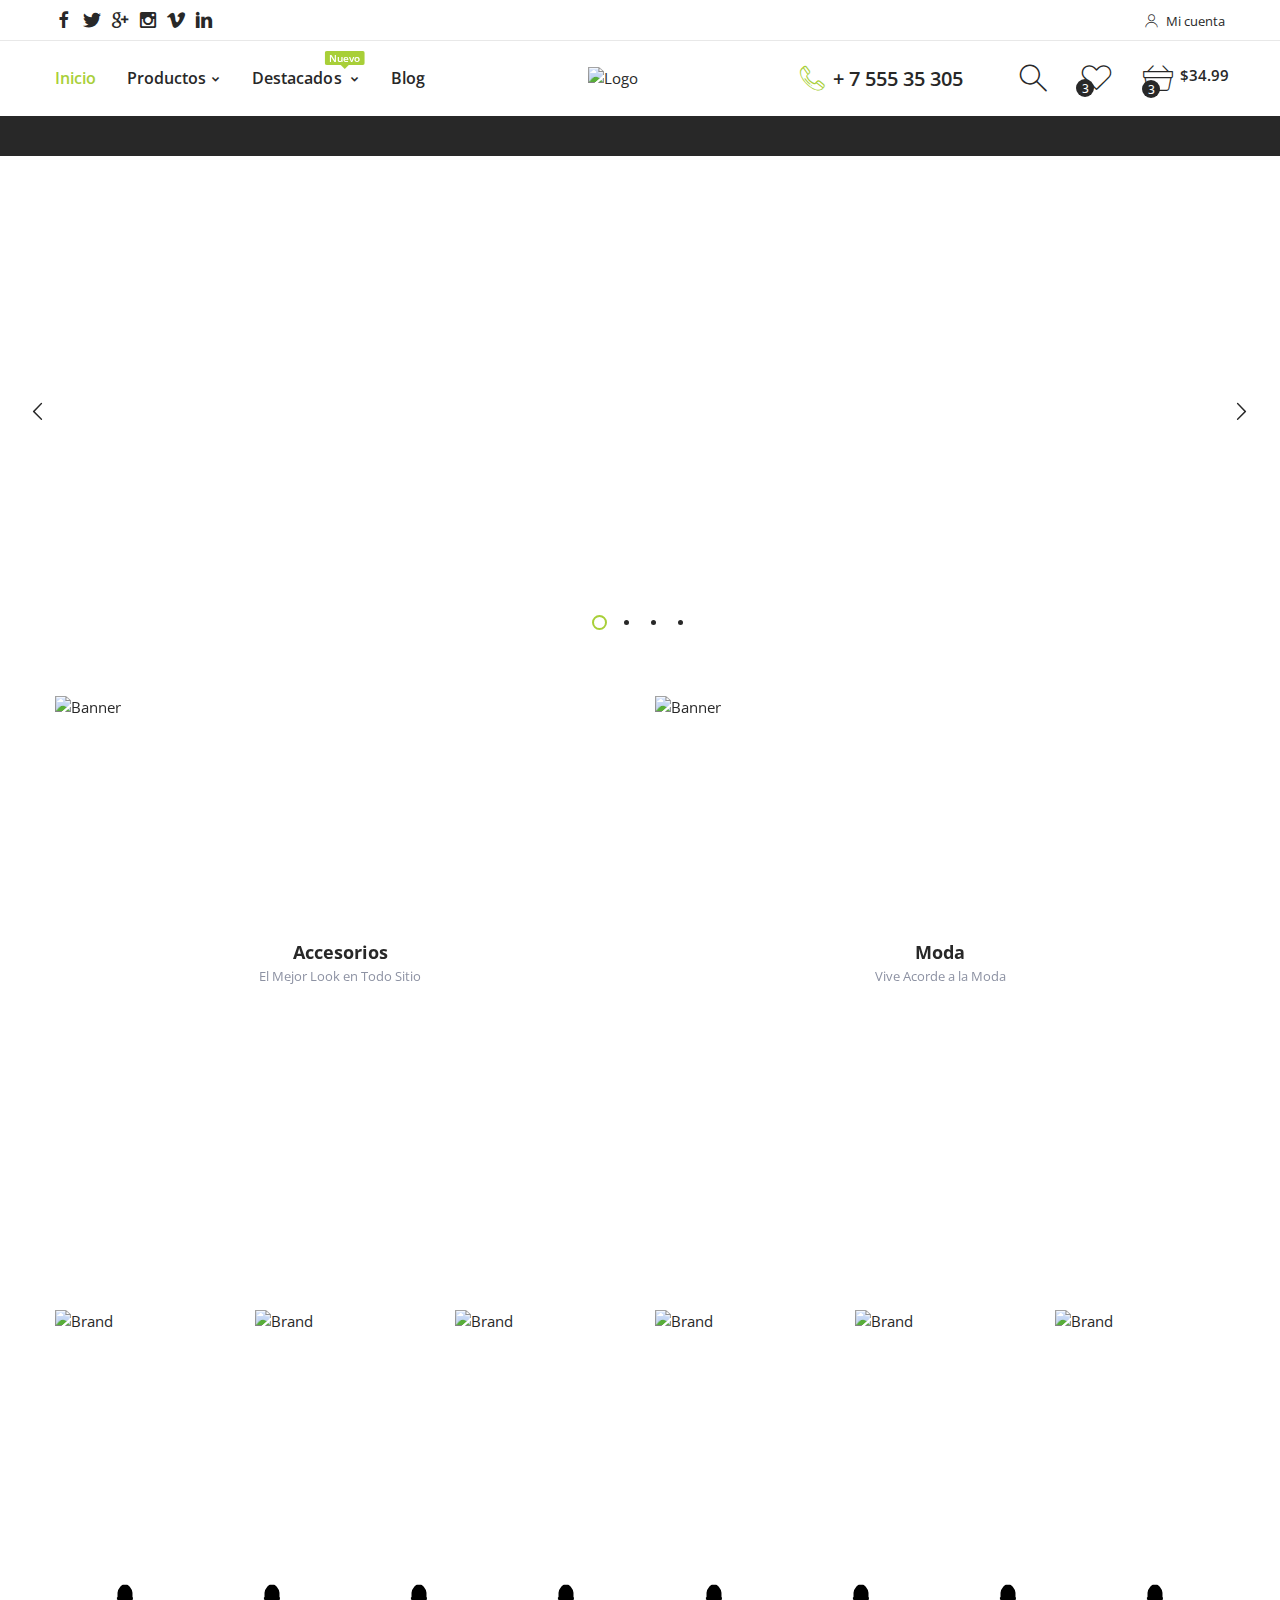
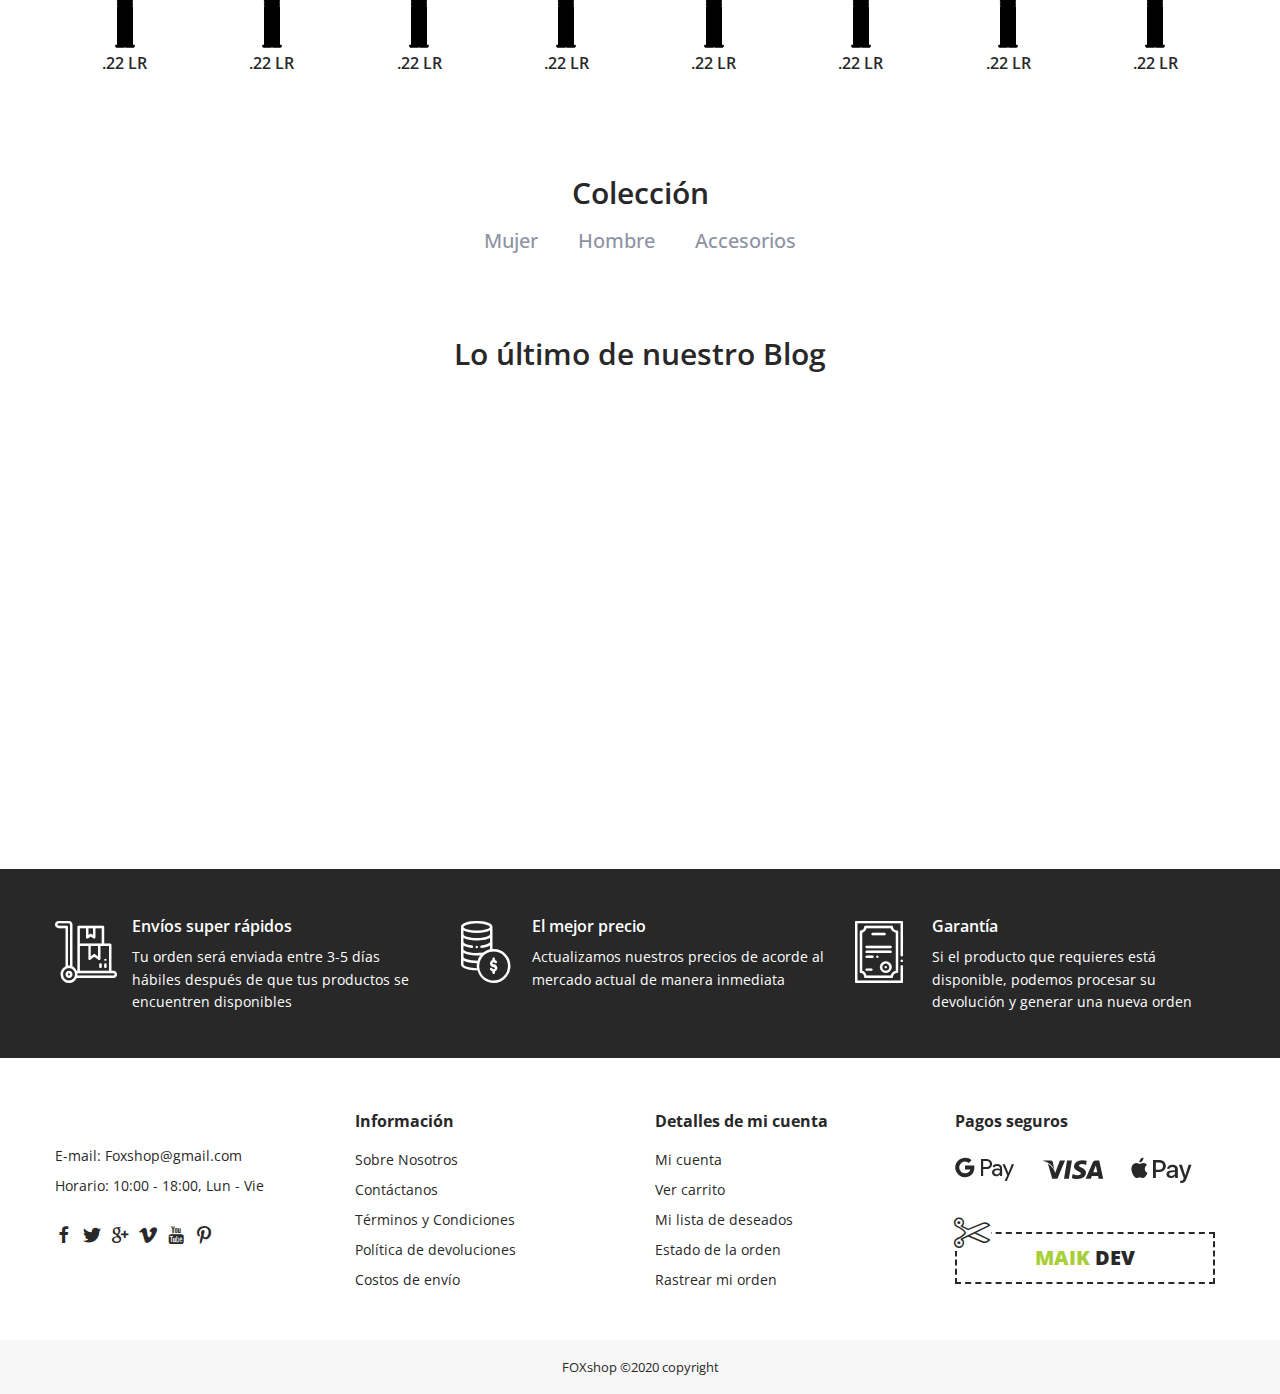
==== commit b4c0f4cb: "Update SPA" ====
--- a/index.html
+++ b/index.html
@@ -12,7 +12,7 @@
     <link href="./app/css/vendor/bootstrap.min.css" rel="stylesheet">
     <link href="./app/css/vendor/vendor.min.css" rel="stylesheet">
     <!-- Custom styles for this template -->
-    <link href="./app/css/style.css?v=2" rel="stylesheet">
+    <link href="./app/css/style.css" rel="stylesheet">
     <!-- Custom font -->
     <link href="./app/fonts/icomoon/icons.css" rel="stylesheet">
     <link
--- a/app/css/style.css
+++ b/app/css/style.css
@@ -30,7 +30,8 @@
 4. Footer
 6. Main Slider
 7. Banners
-8. Product and Category Page
+8. Product and Category Page    
+  8.0. Product Custom
   8.1. Product Card
   8.2. Product Page
   8.3. Category Page
@@ -17670,11 +17671,18 @@
     display: flex;
     flex-direction: column;
     justify-items: center;
-    filter:  invert(0);
-    transition: filter 250ms linear;
-}
-.hoverable-cartegories .hoverable-category-card:hover{
-    filter: invert(1);
+}
+.hoverable-cartegories .hoverable-category-card > picture{
+    display: flex;
+    place-content: center;
+    place-items: center;
+}
+.hoverable-cartegories .hoverable-category-card > picture > svg{
+    fill: #000;
+    transition: fill 250ms linear;
+}
+.hoverable-cartegories .hoverable-category-card:hover > picture > svg{
+    fill: var(--clr-primary);
 }
 /*  8.1. Product Card  */
 .prd-carousel-menu
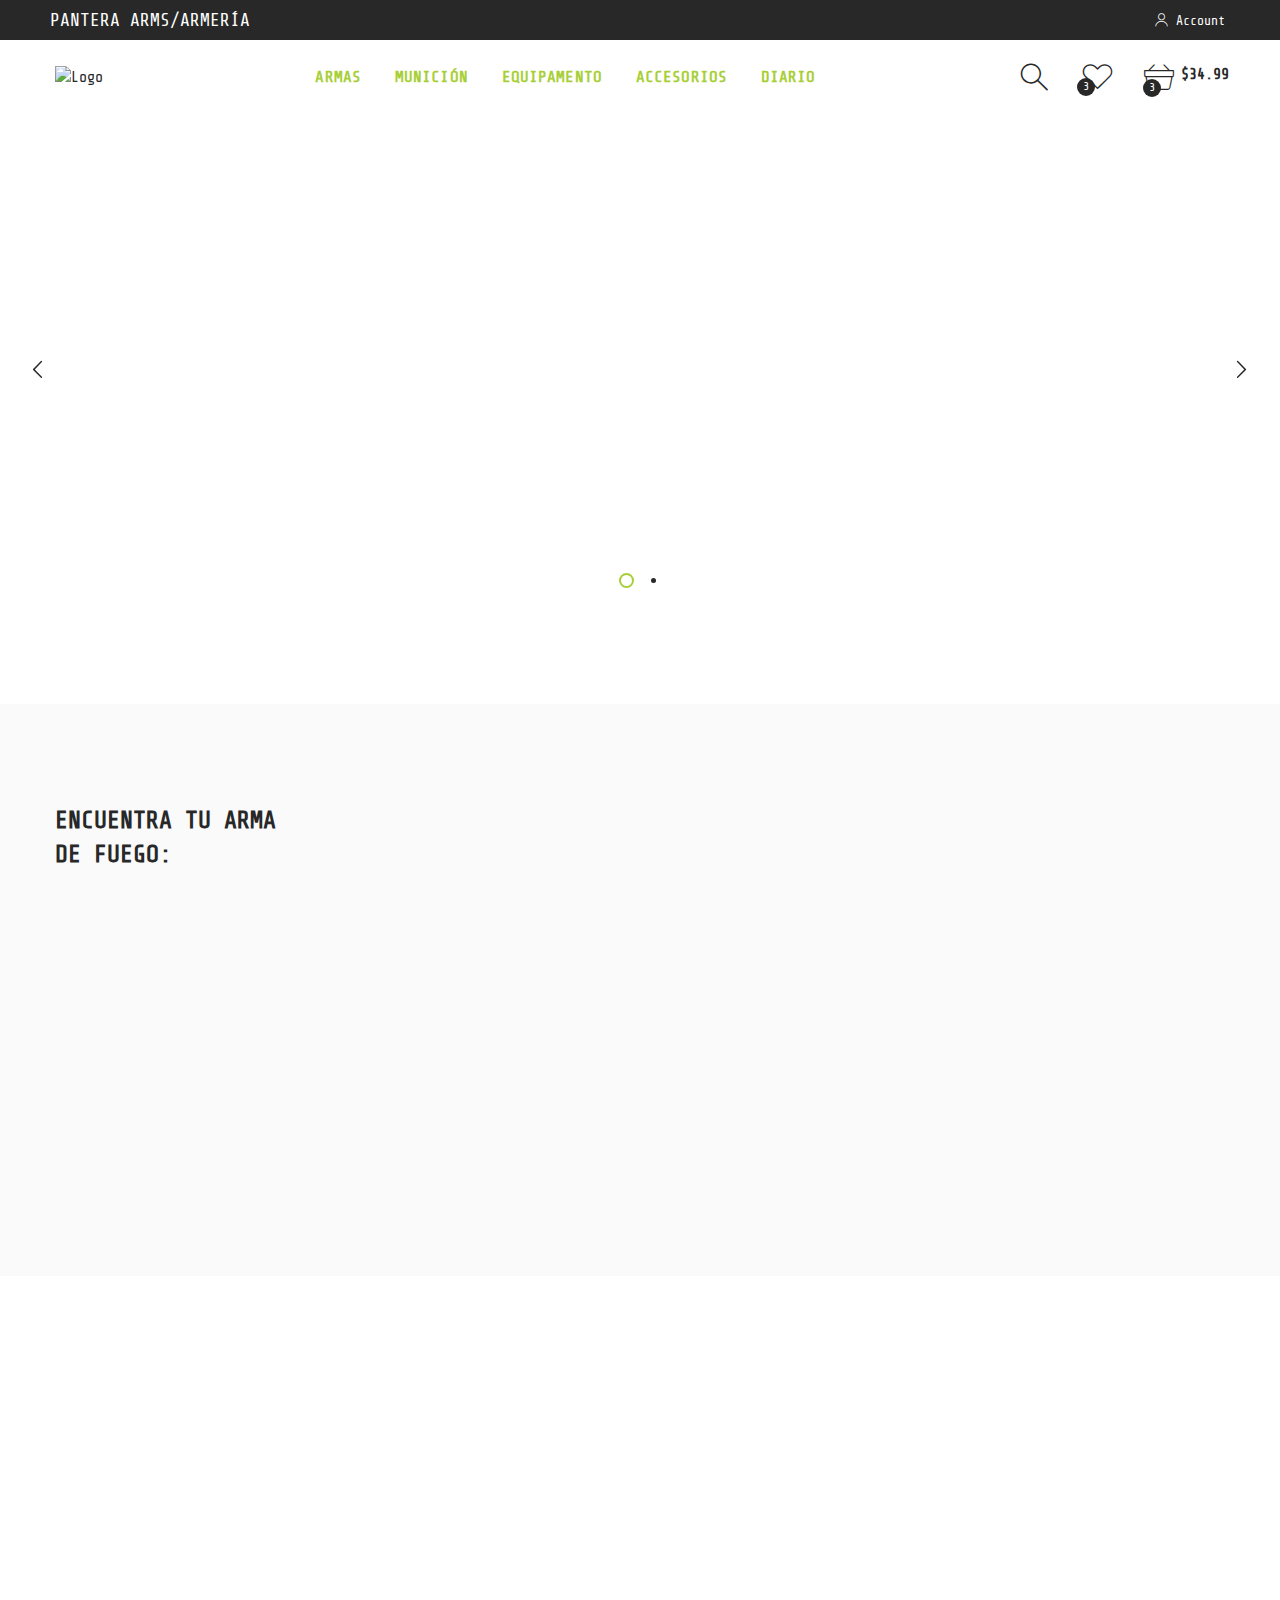
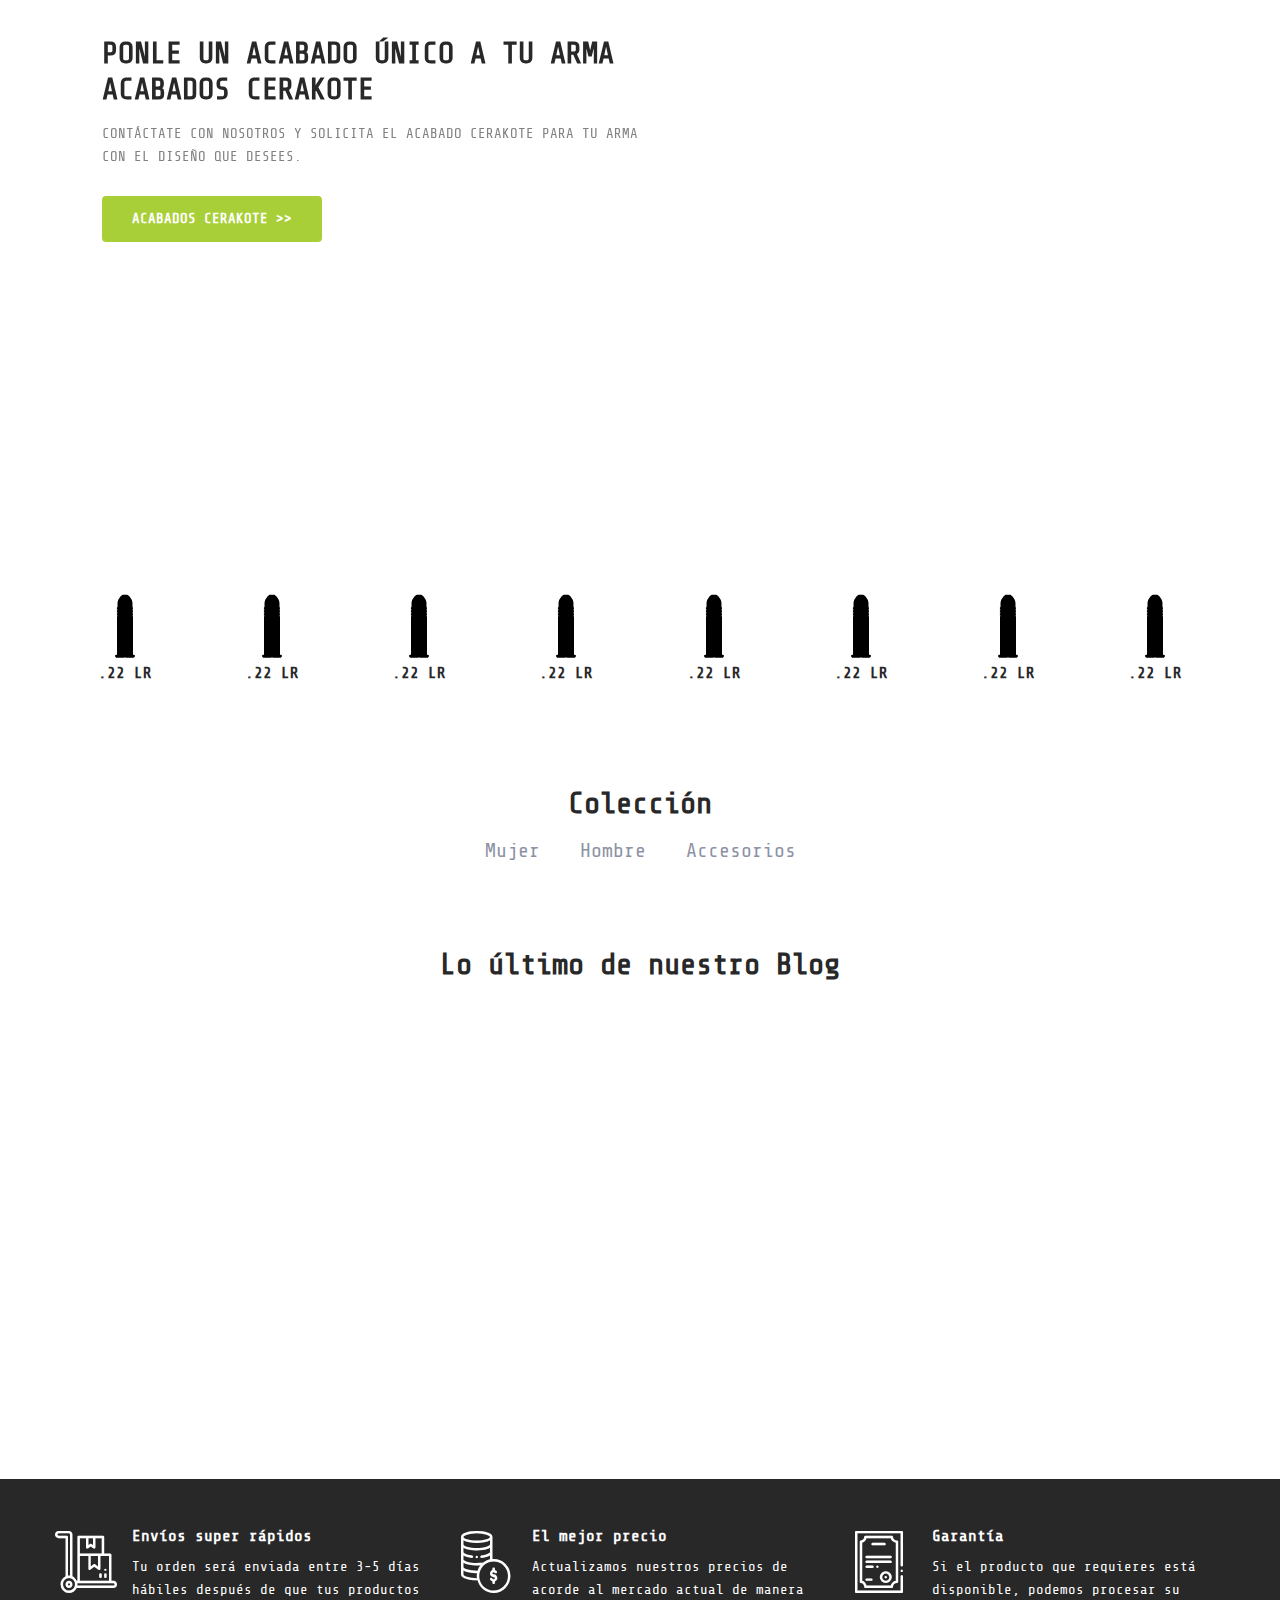
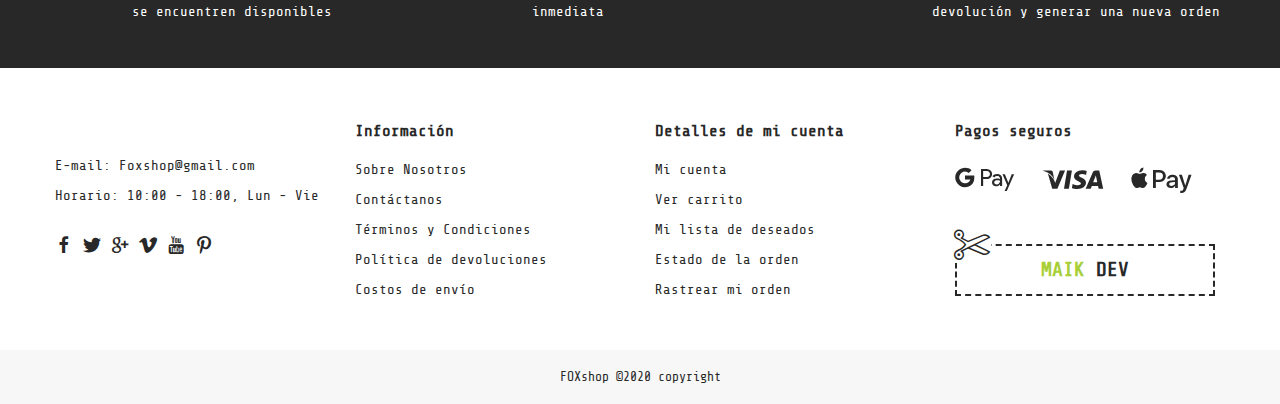
==== commit 0f5e6f11: "New Changes" ====
--- a/index.html
+++ b/index.html
@@ -21,6 +21,9 @@
     <link
       href="https://fonts.googleapis.com/css2?family=Open%20Sans:ital,wght@0,300;0,400;0,500;0,600;0,700;0,800;0,900;1,400;1,500;1,600;1,700;1,800;1,900&display=swap"
       rel="stylesheet">
+    <link rel="preconnect" href="https://fonts.googleapis.com">
+    <link rel="preconnect" href="https://fonts.gstatic.com" crossorigin>
+    <link href="https://fonts.googleapis.com/css2?family=Share+Tech+Mono&display=swap" rel="stylesheet">
   </head>
 <body class="has-smround-btns has-loader-bg equal-height">
   <div id="root"></div>
--- a/app/css/style.css
+++ b/app/css/style.css
@@ -1,5 +1,7 @@
 @charset 'UTF-8';
 :root{
+    --ff-primary: 'Share Tech Mono', monospace;
+    --ff-icons: 'icon-foxic';
     --clr-primary: #a8cf38;
 }
 
@@ -2044,7 +2046,7 @@
 /*  2.1. Headers / Text Blocks  */
 body
 {
-    font-family: 'Open Sans', sans-serif;
+    font-family: var(--ff-primary, 'Open Sans');
     font-size: 15px;
     line-height: 23px;
 
@@ -2061,12 +2063,12 @@
 
 .theme-font
 {
-    font-family: 'Open Sans', sans-serif !important;
+    font-family: var(--ff-primary, 'Open Sans');
 }
 
 .heading-font
 {
-    font-family: 'Open Sans', sans-serif !important;
+    font-family: var(--ff-primary, 'Open Sans');
 }
 
 b,
@@ -2197,7 +2199,7 @@
 h1,
 .h-lg-style
 {
-    font-family: 'Open Sans', sans-serif;
+    font-family: var(--ff-primary, 'Open Sans');
     font-size: 34px;
     font-weight: 600;
     line-height: 1.2em; 
@@ -2221,7 +2223,7 @@
 h1 + .h-behind,
 .h-lg-style + .h-behind
 {
-    font-family: 'Open Sans', sans-serif;
+    font-family: var(--ff-primary, 'Open Sans');
     font-size: calc(34px * 3.4); 
     font-weight: 600;
 }
@@ -2237,7 +2239,7 @@
 h1,
 .h1-style
 {
-    font-family: 'Open Sans', sans-serif;
+    font-family: var(--ff-primary, 'Open Sans');
     font-size: 30px;
     font-weight: 600;
     line-height: 1.2em; 
@@ -2263,7 +2265,7 @@
 h1 + .h-behind,
 .h1-style + .h-behind
 {
-    font-family: 'Open Sans', sans-serif;
+    font-family: var(--ff-primary, 'Open Sans');
     font-size: calc(30px * 3.4); 
     font-weight: 600;
 }
@@ -2283,7 +2285,7 @@
 h2,
 .h2-style
 {
-    font-family: 'Open Sans', sans-serif;
+    font-family: var(--ff-primary, 'Open Sans');
     font-size: 24px;
     font-weight: 600;
     line-height: 1.4em; 
@@ -2309,7 +2311,7 @@
 h2 + .h-behind,
 .h2-style + .h-behind
 {
-    font-family: 'Open Sans', sans-serif;
+    font-family: var(--ff-primary, 'Open Sans');
     font-size: calc(24px * 3.4); 
     font-weight: 600;
 }
@@ -2322,7 +2324,7 @@
 h3,
 .h3-style
 {
-    font-family: 'Open Sans', sans-serif;
+    font-family: var(--ff-primary, 'Open Sans');
     font-size: 17px;
     font-weight: 600;
     line-height: 1.5em; 
@@ -2342,7 +2344,7 @@
 h4,
 .h4-style
 {
-    font-family: 'Open Sans', sans-serif;
+    font-family: var(--ff-primary, 'Open Sans');
     font-size: 17px;
     font-weight: 600;
     line-height: 28px; 
@@ -3012,7 +3014,7 @@
 
 .h-font
 {
-    font-family: 'Open Sans', sans-serif;
+    font-family: var(--ff-primary, 'Open Sans');
 }
 
 .fontsize-xs
@@ -3449,7 +3451,7 @@
 }
 .list-marker li:before
 {
-    font-family: 'icon-foxic';
+    font-family: var(--ff-icons, 'icon-foxic');
     font-size: 14px;
 
     position: absolute;
@@ -3676,7 +3678,7 @@
 blockquote:after,
 .blockquote:after
 {
-    font-family: 'icon-foxic';
+    font-family: var(--ff-icons, 'icon-foxic');
     font-size: 40px;
 
     position: absolute;
@@ -4066,7 +4068,7 @@
 
 .page404-text .txt1
 {
-    font-family: 'Open Sans', sans-serif; 
+    font-family: var(--ff-primary, 'Open Sans'); 
     font-size: 260px;
     font-weight: bold;
     line-height: 1em;
@@ -4088,7 +4090,7 @@
 
 .page404-text .txt2
 {
-    font-family: 'Open Sans', sans-serif; 
+    font-family: var(--ff-primary, 'Open Sans'); 
     font-size: 44px;
     font-weight: 600;
     line-height: 1.25em;
@@ -4110,7 +4112,7 @@
 
 .page404-text .txt3
 {
-    font-family: 'Open Sans', sans-serif; 
+    font-family: var(--ff-primary, 'Open Sans'); 
     font-size: 230px;
     font-weight: bold;
     line-height: 1em;
@@ -4132,7 +4134,7 @@
 
 .page404-text .txt4
 {
-    font-family: 'Open Sans', sans-serif; 
+    font-family: var(--ff-primary, 'Open Sans'); 
     font-size: 28px;
     font-weight: 600;
     line-height: 1.25em;
@@ -4602,7 +4604,7 @@
 .page-title-bg blockquote:after,
 .page-title-bg .blockquote:after
 {
-    font-family: 'icon-foxic';
+    font-family: var(--ff-icons, 'icon-foxic');
     font-size: 20px;
 
     position: absolute;
@@ -4985,7 +4987,7 @@
 
 .lookbook-bnr-title1
 {
-    font-family: 'Open Sans', sans-serif; 
+    font-family: var(--ff-primary, 'Open Sans'); 
     font-size: 57px;
     font-weight: bold;
     line-height: 1em;
@@ -5014,7 +5016,7 @@
 
 .lookbook-bnr-title2
 {
-    font-family: 'Open Sans', sans-serif;
+    font-family: var(--ff-primary, 'Open Sans');
     font-size: 96px;
     font-weight: bold;
     line-height: 1em;
@@ -5741,7 +5743,7 @@
 }
 .feature-list li:before
 {
-    font-family: 'icon-foxic';
+    font-family: var(--ff-icons, 'icon-foxic');
     font-size: 20px;
 
     position: absolute;
@@ -5911,7 +5913,7 @@
 
 .btn
 {
-    font-family: 'Open Sans', sans-serif;
+    font-family: var(--ff-primary, 'Open Sans');
     font-size: 14px;
     font-weight: 600;
     line-height: 16px;
@@ -6619,7 +6621,7 @@
 }
 .select-wrapper:before
 {
-    font-family: 'icon-foxic';
+    font-family: var(--ff-icons, 'icon-foxic');
     font-size: 17px;
     line-height: 50px;
 
@@ -7568,7 +7570,7 @@
 .bootstrap-select .btn:visited,
 .bootstrap-select .btn:focus
 {
-    font-family: 'Open Sans', sans-serif;
+    font-family: var(--ff-primary, 'Open Sans');
     font-size: 11px;
     line-height: 15px;
 
@@ -7661,7 +7663,7 @@
 
 .bs-caret:after
 {
-    font-family: 'icon-foxic';
+    font-family: var(--ff-icons, 'icon-foxic');
     font-size: 11px;
     line-height: 35px;
 
@@ -7872,7 +7874,7 @@
 }
 .tags-list a:after
 {
-    font-family: 'icon-foxic';
+    font-family: var(--ff-icons, 'icon-foxic');
     font-size: 12px; 
 
     position: absolute;
@@ -8194,7 +8196,7 @@
 }
 .mmenu > li > a
 {
-    font-family: 'Open Sans', sans-serif;
+    font-family: var(--ff-primary, 'Open Sans');
     font-size: 16px;
     font-weight: 600;
     line-height: 20px;
@@ -8229,7 +8231,7 @@
 }
 .mmenu > li > a:not(:only-child):after
 {
-    font-family: 'icon-foxic'; 
+    font-family: var(--ff-icons, 'icon-foxic');
     font-size: 13px;
 
     position: relative;
@@ -8351,7 +8353,7 @@
 
 .mmenu .menu-label
 {
-    font-family: 'Open Sans', sans-serif;
+    font-family: var(--ff-primary, 'Open Sans');
 
     position: absolute;
     right: 31px;
@@ -8693,7 +8695,7 @@
 }
 .submenu-list a:before
 {
-    font-family: 'icon-foxic';
+    font-family: var(--ff-icons, 'icon-foxic');
     font-size: 8px;
 
     position: absolute;
@@ -8732,7 +8734,7 @@
 }
 .submenu-list a:not(:only-child):not(:last-child):after
 {
-    font-family: 'icon-foxic';
+    font-family: var(--ff-icons, 'icon-foxic');
     font-size: 11px;
 
     position: absolute;
@@ -14867,15 +14869,15 @@
 {
     display: -ms-flexbox;
     display: flex;
-        flex-direction: column;
+    flex-direction: column;
 
     height: 100%; 
     padding: 15px 15px 30px;
 
-    -ms-flex-align: center;
-    align-items: center;
-    -ms-flex-pack: center;
-    justify-content: center;
+    -ms-flex-align: flex-start;
+    align-items: flex-start;
+    -ms-flex-pack: flex-end;
+    justify-content: flex-end;
     -ms-flex-direction: column;
 }
 @media (max-width: 575px)
@@ -15326,7 +15328,7 @@
 }
 .bnslider-text-content .bnslider-text--price
 {
-    font-family: 'Open Sans', sans-serif; 
+    font-family: var(--ff-primary, 'Open Sans'); 
     font-size: .55em;
     font-weight: 600;
     line-height: 1em;
@@ -15362,7 +15364,7 @@
 }
 .bnslider-text-content .bnslider-text--price-old
 {
-    font-family: 'Open Sans', sans-serif;
+    font-family: var(--ff-primary, 'Open Sans');
     font-size: .455em;
     font-weight: 400;
     line-height: 1em;
@@ -15647,7 +15649,7 @@
 
 .bnslider-text--price-sale
 {
-    font-family: 'Open Sans', sans-serif;
+    font-family: var(--ff-primary, 'Open Sans');
     font-size: .8em;
     font-weight: 300;
 
@@ -15711,7 +15713,7 @@
 
 .bnslider-slide-product-style1 .bnslider-text-content .bnslider-text--price
 {
-    font-family: 'Open Sans', sans-serif; 
+    font-family: var(--ff-primary, 'Open Sans'); 
     font-size: .5em;
     font-weight: 600;
 }
@@ -15725,7 +15727,7 @@
 
 .bnslider-slide-product-style1 .bnslider-text-content .bnslider-text--price-old
 {
-    font-family: 'Open Sans', sans-serif; 
+    font-family: var(--ff-primary, 'Open Sans'); 
     font-size: .68em;
     font-weight: 300;
 }
@@ -15763,7 +15765,7 @@
 
 .bnslider-slide-product-style2 .bnslider-text-content .bnslider-text--price-old
 {
-    font-family: 'Open Sans', sans-serif;
+    font-family: var(--ff-primary, 'Open Sans');
     font-size: .5em;
     font-weight: 300;
     line-height: 1em;
@@ -15782,7 +15784,7 @@
 
 .bnslider-slide-product-style2 .bnslider-text-content .bnslider-text--price
 {
-    font-family: 'Open Sans', sans-serif; 
+    font-family: var(--ff-primary, 'Open Sans'); 
     font-size: .6em;
     font-weight: 600;
     line-height: 1em;
@@ -15870,7 +15872,7 @@
 
 .bnslider-slide-product-style3 .bnslider-text-content .bnslider-text--price
 {
-    font-family: 'Open Sans', sans-serif; 
+    font-family: var(--ff-primary, 'Open Sans'); 
     font-size: .60em;
     font-weight: 600;
     line-height: 1em;
@@ -15925,7 +15927,7 @@
 
 .bnslider-slide-product-style4 .bnslider-text-content .bnslider-text--price-old
 {
-    font-family: 'Open Sans', sans-serif; 
+    font-family: var(--ff-primary, 'Open Sans'); 
     font-size: .65em;
     font-weight: 300;
     line-height: 1em;
@@ -15942,7 +15944,7 @@
 
 .bnslider-slide-product-style4 .bnslider-text-content .bnslider-text--price
 {
-    font-family: 'Open Sans', sans-serif; 
+    font-family: var(--ff-primary, 'Open Sans'); 
     font-size: .6em;
     font-weight: 600;
     line-height: 1em;
@@ -16003,7 +16005,7 @@
 
 .bnslider-slide-product-style6 .bnslider-text-content .bnslider-text--price-old
 {
-    font-family: 'Open Sans', sans-serif;
+    font-family: var(--ff-primary, 'Open Sans');
     font-size: .4em;
     font-weight: 300;
     line-height: 1em;
@@ -16029,7 +16031,7 @@
 
 .bnslider-slide-product-style6 .bnslider-text-content .bnslider-text--price
 {
-    font-family: 'Open Sans', sans-serif;
+    font-family: var(--ff-primary, 'Open Sans');
     font-size: .6em;
     font-weight: 600;
     line-height: 1em;
@@ -17662,6 +17664,10 @@
 
 /*  8. Product and Category Page  */
 /*  8.0. Product Custom Section*/
+.categories-slider{
+    display: grid;
+    grid-template-columns: 1fr 3fr;
+}
 .hoverable-cartegories{
     display: grid;
     grid-template-columns: repeat(auto-fit, minmax(100px, 1fr));
@@ -18508,14 +18514,14 @@
 }
 .prd-price .price-new
 {
-    font-family: 'Open Sans', sans-serif;
+    font-family: var(--ff-primary, 'Open Sans');
     font-weight: 600;
 
     color: #282828;
 }
 .prd-price .price-old
 {
-    font-family: 'Open Sans', sans-serif;
+    font-family: var(--ff-primary, 'Open Sans');
     font-size: 13px;
     font-weight: 300;
     line-height: 18px;
@@ -20816,7 +20822,7 @@
 .popup-addedtocart_title,
 .dropdn-content ul.search-results li .title
 {
-    font-family: 'Open Sans', sans-serif;
+    font-family: var(--ff-primary, 'Open Sans');
 }
 
 .prd-lookbook
@@ -22289,7 +22295,7 @@
 .prd-block_price--actual,
 .prd-block_price--special
 {
-    font-family: 'Open Sans', sans-serif;
+    font-family: var(--ff-primary, 'Open Sans');
     font-size: 35px;
     font-weight: 400;
     line-height: 1.2em; 
@@ -22341,7 +22347,7 @@
 
 .prd-block_price--text
 {
-    font-family: 'Open Sans', sans-serif;
+    font-family: var(--ff-primary, 'Open Sans');
     font-size: 14px;
     font-weight: 600;
     line-height: 22px;
@@ -23463,7 +23469,7 @@
 .prd-block_actions .btn--add-to-compare,
 .prd-block_actions .btn--follow
 {
-    font-family: 'Open Sans', sans-serif; 
+    font-family: var(--ff-primary, 'Open Sans'); 
     font-size: 20px;
     font-weight: 600;
     line-height: 33px;
@@ -24952,7 +24958,7 @@
 
 .sidebar-block_title
 {
-    font-family: 'Open Sans', sans-serif;
+    font-family: var(--ff-primary, 'Open Sans');
     font-size: 15px;
     font-weight: 600;
     line-height: 1.333em;
@@ -25074,7 +25080,7 @@
 }
 .selected-filters li > a:after
 {
-    font-family: 'icon-foxic';
+    font-family: var(--ff-icons, 'icon-foxic');
     font-size: 12px; 
 
     position: absolute;
@@ -26551,7 +26557,7 @@
 }
 .prd-block .size-list li span.value:after
 {
-    font-family: 'icon-foxic';
+    font-family: var(--ff-icons, 'icon-foxic');
     font-size: 12px; 
 
     position: relative;
@@ -26918,7 +26924,7 @@
 }
 .countdown-box-bg .countdown > span span
 {
-    font-family: 'Open Sans', sans-serif;
+    font-family: var(--ff-primary, 'Open Sans');
     font-size: 30px;
     font-weight: 600;
     line-height: 1em;
@@ -27736,7 +27742,7 @@
 }
 .product-full-txt
 {
-    font-family: 'Open Sans', sans-serif;
+    font-family: var(--ff-primary, 'Open Sans');
     font-size: 30px;
     font-weight: 900;
     line-height: 1em;
@@ -27910,7 +27916,7 @@
 }
 .product-full-price .price-old
 {
-    font-family: 'Open Sans', sans-serif;
+    font-family: var(--ff-primary, 'Open Sans');
     font-size: 30px;
     font-weight: 300;
     line-height: 1em;
@@ -28057,7 +28063,7 @@
 }
 .product-hot-label
 {
-    font-family: 'Open Sans', sans-serif;
+    font-family: var(--ff-primary, 'Open Sans');
     font-size: 32px;
     font-weight: 700;
     line-height: 36px;
@@ -28112,7 +28118,7 @@
 }
 .product-hot-label-sm
 {
-    font-family: 'Open Sans', sans-serif;
+    font-family: var(--ff-primary, 'Open Sans');
     font-size: 20px;
     font-weight: 400;
     line-height: 22px;
@@ -28160,7 +28166,7 @@
 }
 .product-hot-price .price-text
 {
-    font-family: 'Open Sans', sans-serif;
+    font-family: var(--ff-primary, 'Open Sans');
     font-size: 30px;
     font-weight: 700; 
     line-height: 1.25em;
@@ -30230,7 +30236,7 @@
 }
 .newslettermodal--classic.fancybox-content .newslettermodal-content-title
 {
-    font-family: 'Open Sans', sans-serif;
+    font-family: var(--ff-primary, 'Open Sans');
     font-size: 26px;
     font-weight: bold;
     line-height: 32px;
@@ -30385,7 +30391,7 @@
 }
 .instagram-feed-full a:before
 {
-    font-family: 'icon-foxic';
+    font-family: var(--ff-icons, 'icon-foxic');
     font-size: 40px;
     line-height: 1em;
 
@@ -32818,7 +32824,7 @@
 }
 .fact-block .title
 {
-    font-family: 'Open Sans', sans-serif; 
+    font-family: var(--ff-primary, 'Open Sans'); 
     font-size: 24px;
     font-weight: 600;
     line-height: 36px;
@@ -33589,7 +33595,7 @@
 }
 .creative-product-carousel-price .price-old
 {
-    font-family: 'Open Sans', sans-serif;
+    font-family: var(--ff-primary, 'Open Sans');
     font-size: 18px;
     font-weight: 500;
     line-height: 1em;
@@ -33605,7 +33611,7 @@
 }
 .creative-product-carousel-price .price-new
 {
-    font-family: 'Open Sans', sans-serif;
+    font-family: var(--ff-primary, 'Open Sans');
     font-size: 20px;
     font-weight: 600;
     line-height: 1em;
@@ -36332,7 +36338,7 @@
 
 .cart-table-prd-price-total
 {
-    font-family: 'Open Sans', sans-serif;
+    font-family: var(--ff-primary, 'Open Sans');
     font-size: 26px;
     line-height: 1em;
 
@@ -36438,7 +36444,7 @@
 }
 .cart-table-prd-price .price-old
 {
-    font-family: 'Open Sans', sans-serif;
+    font-family: var(--ff-primary, 'Open Sans');
     font-size: 16px;
     font-weight: 300;
     line-height: 1em;
@@ -36454,7 +36460,7 @@
 }
 .cart-table-prd-price .price-new
 {
-    font-family: 'Open Sans', sans-serif;
+    font-family: var(--ff-primary, 'Open Sans');
     font-size: 20px;
     font-weight: 500;
     line-height: 1em;
@@ -37167,7 +37173,7 @@
 }
 .filters .filters-label > a
 {
-    font-family: 'Open Sans', sans-serif;
+    font-family: var(--ff-primary, 'Open Sans');
     font-size: 16px;
     font-weight: 600; 
     line-height: 20px;
@@ -37655,7 +37661,7 @@
 
 .collection-grid-2-title
 {
-    font-family: 'Open Sans', sans-serif;
+    font-family: var(--ff-primary, 'Open Sans');
     font-size: 19px;
     font-weight: 600;
     line-height: 24px;
@@ -38088,7 +38094,7 @@
 }
 .nav-tabs:not(.tab-category) > li .nav-link
 {
-    font-family: 'Open Sans', sans-serif;
+    font-family: var(--ff-primary, 'Open Sans');
     font-size: 18px;
     font-weight: 600;
     line-height: 28px;
@@ -38905,7 +38911,7 @@
 }
 .breadcrumbs li:after
 {
-    font-family: 'icon-foxic';
+    font-family: var(--ff-icons, 'icon-foxic');
     font-size: 8px;
     line-height: 20px; 
 
@@ -39764,7 +39770,7 @@
 }
 .modal--simple .modal-header-title
 {
-    font-family: 'Open Sans', sans-serif;
+    font-family: var(--ff-primary, 'Open Sans');
     font-size: 24px;
     font-weight: 600;
     line-height: 36px;
@@ -41103,7 +41109,7 @@
 .sticky-addcart_price--actual,
 .sticky-addcart_price--special
 {
-    font-family: 'Open Sans', sans-serif;
+    font-family: var(--ff-primary, 'Open Sans');
     font-size: 20px;
     font-weight: 600;
 
@@ -41180,7 +41186,7 @@
 }
 .sticky-addcart_image--zoom > a:before
 {
-    font-family: 'icon-foxic';
+    font-family: var(--ff-icons, 'icon-foxic');
     font-size: 20px;
 
     z-index: 2;
@@ -41496,7 +41502,7 @@
 }
 .fancybox-navigation .fancybox-button:before
 {
-    font-family: icon-foxic;
+    font-family: var(--ff-primary, 'Open Sans');
     font-size: 32px;
     line-height: 1em;
 
@@ -41562,7 +41568,7 @@
 
 .fancybox--light .fancybox-caption
 {
-    font-family: 'Open Sans', sans-serif;
+    font-family: var(--ff-primary, 'Open Sans');
     font-size: 18px;
     font-weight: 600;
     line-height: 1em;
@@ -41983,7 +41989,7 @@
 .slick-prev:before,
 .slick-next:before
 {
-    font-family: 'icon-foxic';
+    font-family: var(--ff-icons, 'icon-foxic');
     font-size: 27px;
     line-height: 1;
 
